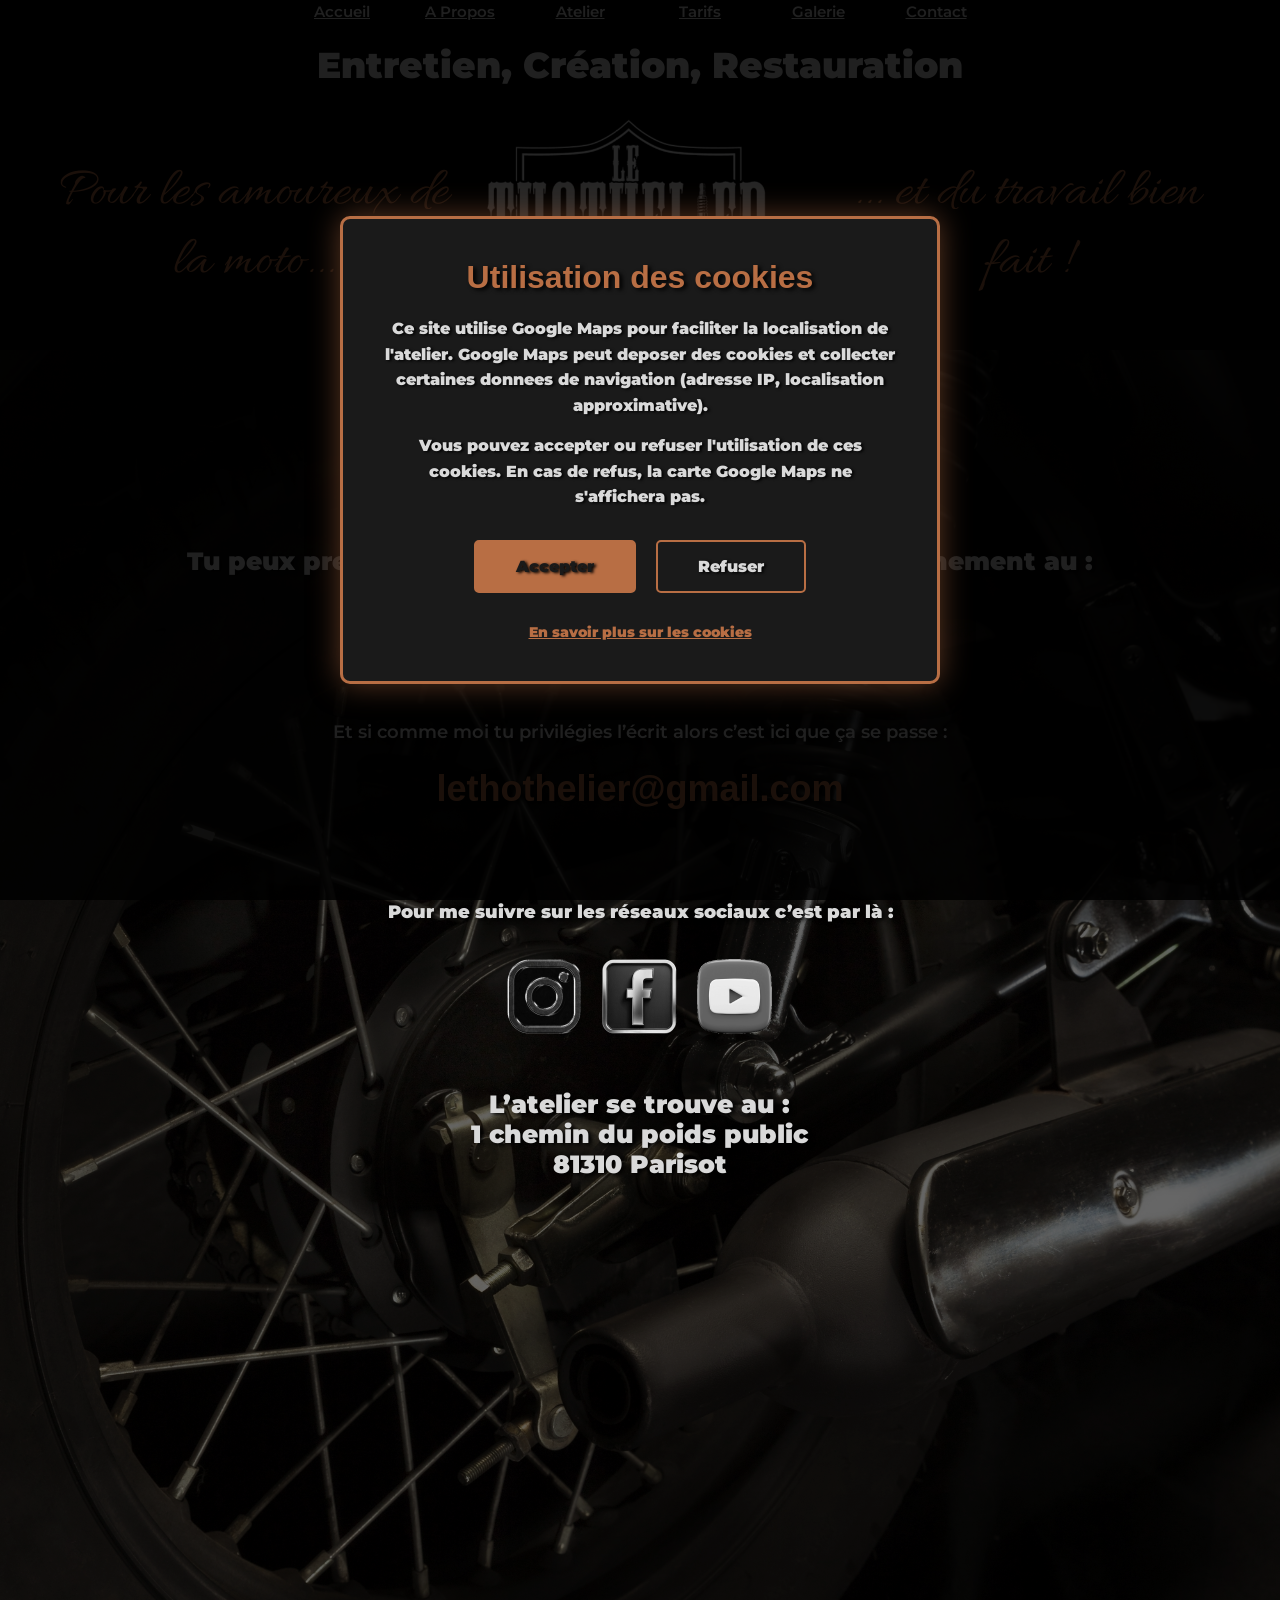
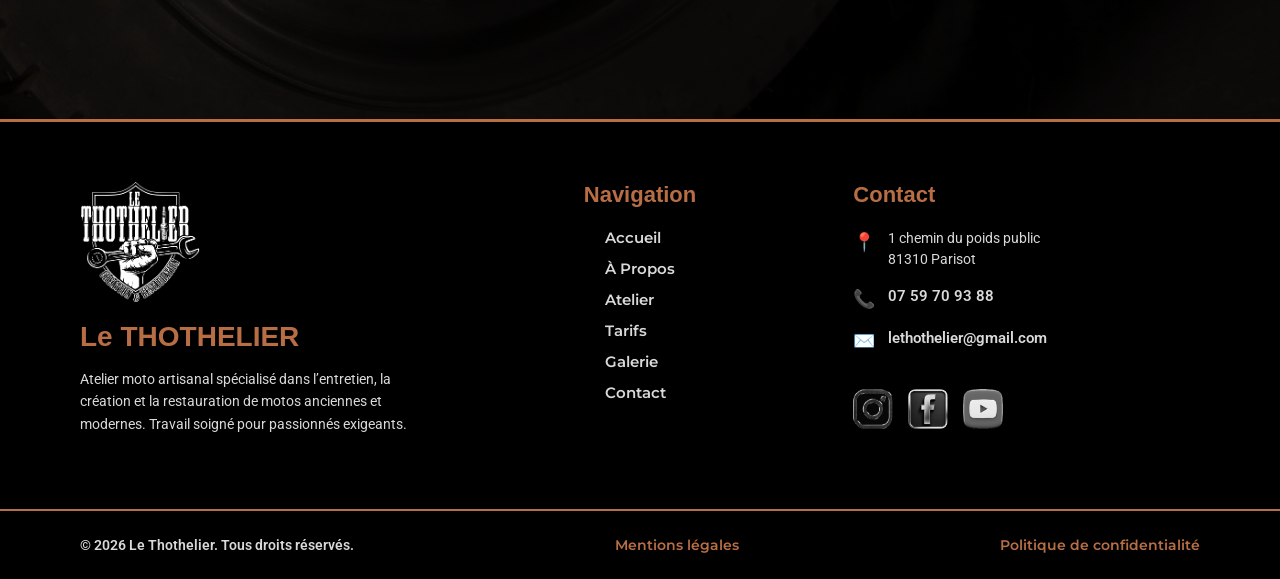
==== contact.html @ d5c67aa0 "Add files via upload" ====
<!DOCTYPE html>
<html lang="fr">
<head>
  <meta charset="UTF-8">
  <meta name="viewport" content="width=device-width, initial-scale=1.0">
  <meta name="generator" content="Silex v3.6.1">
  <link rel="stylesheet" href="/css/contact-b16f88af5acb82129dc2ed93833a74ad15324ad5706f11f8e3b1f666a3393e51.css" />
  
  <link rel="icon" href="/assets/favicon.png" />
  
  
  <!-- Google Fonts -->
  <link href="https://fonts.googleapis.com" rel="preconnect">
  <link href="https://fonts.googleapis.com/css2" rel="preconnect" crossorigin>
  <link href="https://fonts.googleapis.com/css2?family=Montserrat&display=swap" rel="stylesheet">
  <link href="https://fonts.googleapis.com/css2?family=Roboto&display=swap" rel="stylesheet">
  <link href="https://fonts.googleapis.com/css2?family=Oswald&display=swap" rel="stylesheet">
  <link href="https://fonts.googleapis.com/css2?family=Aguafina+Script&display=swap" rel="stylesheet">
  <link href="https://fonts.googleapis.com/css2?family=Alex+Brush&display=swap" rel="stylesheet">
  <link href="https://fonts.googleapis.com/css2?family=Allison&display=swap" rel="stylesheet">
  <link href="https://fonts.googleapis.com/css2?family=Allura&display=swap" rel="stylesheet">
  <link href="https://fonts.googleapis.com/css2?family=Amatic+SC&display=swap" rel="stylesheet">
  <link href="https://fonts.googleapis.com/css2?family=Amita&display=swap" rel="stylesheet">
  
  <!-- Force l'affichage du popup cookies -->
  <style>
    #gdpr-modal-overlay {
      display: flex !important;
      visibility: visible !important;
      opacity: 1 !important;
    }
    #gdpr-backdrop {
      display: block !important;
      visibility: visible !important;
    }
    #privacy-notice-content {
      display: block !important;
      visibility: visible !important;
      opacity: 1 !important;
    }
  

  
    /* Fix CUIVRE3.jpg - chemin absolu + fallback couleur */
    #i43eo, #illao, #igko6l, #ibjg49-2,
    #i43eo-2, #i43eo-2-2, #i43eo-2-2-2 {
      background-image: url("/assets/CUIVRE3.jpg") !important;
      background-color: rgba(185,119,71,0.5) !important;
      background-repeat: no-repeat !important;
      background-size: cover !important;
      background-position: right bottom !important;
    }
  </style>

  <style>
    @media (min-width: 1024px) {
      #AccueilAncre-2  { height: 350px !important; }
      #itftjt-4        { width: 350px !important; top: 100px !important; padding: 20px !important; }
      #irlhn-4-2       { height: 80px !important; font-size: 36px !important; top: 25px !important; }
      #i7u332-2        { height: 245px !important; font-size: 55px !important; top: 105px !important; max-height: 245px !important; }
      #illjha-2        { height: 245px !important; font-size: 55px !important; top: 105px !important; max-height: 245px !important; }
      #iyaou8-2        { top: 105px !important; max-height: 245px !important; }
      #Accueil-2       { margin-top: 350px !important; }
    }
  </style>

  <!-- SEO -->
  <title>Contact - Le Thothelier, atelier moto &agrave; Parisot (81)</title>
  <meta name="description" content="Contactez Le Thothelier &agrave; Parisot (81310). Prise de rendez-vous par t&eacute;l&eacute;phone ou email. 07 59 70 93 88 - lethothelier@gmail.com." />
  <link rel="canonical" href="https://www.le-thothelier.com/contact.html" />
  <meta property="og:type" content="website" />
  <meta property="og:url" content="https://www.le-thothelier.com/contact.html" />
  <meta property="og:title" content="Contact - Le Thothelier, atelier moto &agrave; Parisot" />
  <meta property="og:description" content="Prenez rendez-vous avec Le Thothelier &agrave; Parisot (81). T&eacute;l : 07 59 70 93 88." />
  <meta property="og:image" content="https://www.le-thothelier.com/assets/thothelier-logo-blc-sur-n.png" />
  <meta property="og:locale" content="fr_FR" />
  <meta name="robots" content="index, follow" />
  <!-- Fin SEO -->
  <!-- Google Tag Manager -->
  <script>(function(w,d,s,l,i){w[l]=w[l]||[];w[l].push({'gtm.start':
  new Date().getTime(),event:'gtm.js'});var f=d.getElementsByTagName(s)[0],
  j=d.createElement(s),dl=l!='dataLayer'?'&l='+l:'';j.async=true;j.src=
  'https://www.googletagmanager.com/gtm.js?id='+i+dl;f.parentNode.insertBefore(j,f);
  })(window,document,'script','dataLayer','GTM-MC6RLHD6');</script>
  <!-- End Google Tag Manager -->
</head>

<body id="Contact">
  <!-- Google Tag Manager (noscript) -->
  <noscript><iframe src="https://www.googletagmanager.com/ns.html?id=GTM-MC6RLHD6"
  height="0" width="0" style="display:none;visibility:hidden"></iframe></noscript>
  <!-- End Google Tag Manager (noscript) -->
  <h1 style="position:absolute;width:1px;height:1px;overflow:hidden;clip:rect(0,0,0,0);white-space:nowrap">Contactez Le Thothelier</h1>
  
  <!-- HEADER FIXE -->
  <div id="AccueilAncre-2">
    
    <!-- Menu navigation -->
    <div id="ibgh0y-4">
      <a href="/index.html" id="iqcihh-5">Accueil</a>
      <a href="/index.html?anchor=AProposAncre" id="iqcihh-2-5">A Propos</a>
      <a href="/index.html?anchor=AtelierAncre" id="iqcihh-2-2-2">Atelier</a>
      <a href="/index.html?anchor=TarifsAncre" id="iqcihh-2-2-2-2-5">Tarifs</a>
      <a href="/galerie.html" id="iqcihh-2-2-2-2-2-2-4">Galerie</a>
      <a href="/contact.html" id="iqcihh-2-2-2-2-2-5">Contact</a>
    </div>
    
    <!-- Slogan -->
    <div id="irlhn-4-2">Entretien, Cr&eacute;ation, Restauration</div>
    
    <!-- Boutons intro -->
    <button type="button" id="i7u332-2">Pour les amoureux de la moto...</button>
    <button type="button" id="iyaou8-2">Send</button>
    <button type="button" id="illjha-2">... et du travail bien fait !</button>
    
    <!-- Logo -->
    <img id="itftjt-4" src="/assets/THOTHELIER-LOGO-BLC-SUR-N.png" alt="Logo THOTHELIER"/>
    
  </div>
  
  <!-- SECTION CONTACT -->
  <div id="Accueil-2">
    
    <div id="ip0muw-2"></div>
    
    <!-- Titre -->
    <div id="ifk6gu-2">
      <div id="i43eo-2">Contact</div>
    </div>
    
    <!-- Contenu contact -->
    <div id="i3ow5j-2">
      
      <!-- T&#65533;l&#65533;phone -->
      <div id="igrqoh-3-2">
        <br id="it3xix"/>
        Tu peux prendre RDV ou appeler pour avoir un renseignement au :
      </div>
      <div id="izpck3-2">07 59 70 93 88</div>
      
      <!-- Email -->
      <div id="ilg7b-2">
        Et si comme moi tu privil&eacute;gies l&rsquo;&eacute;crit alors c&rsquo;est ici que &ccedil;a se passe :
      </div>
      <a href="mailto:lethothelier@gmail.com" id="iic6n1-2">lethothelier@gmail.com</a>
      
      <!-- R&#65533;seaux sociaux -->
      <div id="i3ipk-2">
        <br id="iusauo"/>
        Pour me suivre sur les r&eacute;seaux sociaux c&rsquo;est par l&agrave; :
        <br id="ib9xa6-2"/>
        <br id="iccjvf-2"/>
      </div>
      
      <div id="idtek9-3">
        <div id="ii8af3">
          <!-- Instagram - Ouvre dans un nouvel onglet -->
          <a href="https://www.instagram.com/le_th0thelier/?hl=fr" id="iviusm" target="_blank" rel="noopener noreferrer">
            <img alt="Instagram" id="ily3vl" src="/assets/logo instagram.png"/>
          </a>
          
          <!-- Facebook - Ouvre dans un nouvel onglet -->
          <a href="https://www.facebook.com/profile.php?id=100091931688719" id="iviusm-2" target="_blank" rel="noopener noreferrer">
            <img alt="Facebook" id="ily3vl-2" src="/assets/logo facebook.png"/>
          </a>
          
          <!-- YouTube - Ouvre dans un nouvel onglet -->
          <a href="https://www.youtube.com/@Le_Thothelier" id="i952fi" target="_blank" rel="noopener noreferrer">
            <img alt="Youtube" id="issqzh" src="/assets/logo youtube.png"/>
          </a>
        </div>
      </div>
      
      <!-- Adresse -->
      <div id="ih6efp">
        <div id="ikhbwf">
          <br id="iakegv"/>
          L&rsquo;atelier se trouve au :
          <br id="i4xiia"/>
          1 chemin du poids public
          <br id="ij8tca"/>
          81310 Parisot
          <br id="iashep"/>
          <br id="ieap5v"/>
        </div>
      </div>
      
      <!-- Google Maps -->
      <iframe
        id="i9mttc"
        src="https://www.google.com/maps/embed?pb=!1m16!1m12!1m3!1d2728.328986136902!2d1.828703349818007!3d43.79841607601497!2m3!1f0!2f0!3f0!3m2!1i1024!2i768!4f13.1!2m1!1sle%20thothelier!5e1!3m2!1sfr!2sfr!4v1772101941806!5m2!1sfr!2sfr"
        style="border:0;" allowfullscreen="" loading="lazy" referrerpolicy="no-referrer-when-downgrade">
      </iframe>
      
    </div>
  </div>
  
  <!-- FOOTER -->

<!-- ========================================
     FOOTER COMPLET
     ======================================== -->

<footer id="main-footer">
  
  <!-- BANDEAU SUP&Eacute;RIEUR - 3 colonnes -->
  <div id="footer-top">
    
    <!-- COLONNE GAUCHE - Logo + Description -->
    <div class="footer-column" id="footer-left">
      <img src="/assets/THOTHELIER-LOGO-BLC-SUR-N.png" alt="Logo Le Thothelier" class="footer-logo"/>
      <h3 class="footer-brand">Le THOTHELIER</h3>
      <p class="footer-description">
        Atelier moto artisanal sp&eacute;cialis&eacute; dans l&rsquo;entretien, la cr&eacute;ation et la restauration de motos anciennes et modernes. Travail soign&eacute; pour passionn&eacute;s exigeants.
      </p>
    </div>
    
    <!-- COLONNE CENTRE - Navigation -->
    <div class="footer-column" id="footer-center">
      <h4 class="footer-title">Navigation</h4>
      <nav class="footer-nav">
        <a href="/index.html" class="footer-link">Accueil</a>
        <a href="/index.html?anchor=AProposAncre" class="footer-link">&Agrave; Propos</a>
        <a href="/index.html?anchor=AtelierAncre" class="footer-link">Atelier</a>
        <a href="/index.html?anchor=TarifsAncre" class="footer-link">Tarifs</a>
        <a href="/galerie.html" class="footer-link">Galerie</a>
        <a href="/contact.html" class="footer-link">Contact</a>
      </nav>
    </div>
    
    <!-- COLONNE DROITE - Contact -->
    <div class="footer-column" id="footer-right">
      <h4 class="footer-title">Contact</h4>
      <div class="footer-contact">
        <p class="footer-contact-item">
          <span class="contact-icon">&#128205;</span>
          <span>1 chemin du poids public<br/>81310 Parisot</span>
        </p>
        <p class="footer-contact-item">
          <span class="contact-icon">&#128222;</span>
          <a href="tel:+33759709388" class="footer-link">07 59 70 93 88</a>
        </p>
        <p class="footer-contact-item">
          <span class="contact-icon">&#9993;&#65039;</span>
          <a href="mailto:lethothelier@gmail.com" class="footer-link">lethothelier@gmail.com</a>
        </p>
        
        <!-- R&eacute;seaux sociaux -->
        <div class="footer-social">
          <a href="https://www.instagram.com/le_th0thelier/?hl=fr" target="_blank" rel="noopener noreferrer" class="social-link" aria-label="Instagram">
            <img src="/assets/logo instagram.png" alt="Instagram" class="social-icon"/>
          </a>
          <a href="https://www.facebook.com/profile.php?id=100091931688719" target="_blank" rel="noopener noreferrer" class="social-link" aria-label="Facebook">
            <img src="/assets/logo facebook.png" alt="Facebook" class="social-icon"/>
          </a>
          <a href="https://www.youtube.com/@Le_Thothelier" target="_blank" rel="noopener noreferrer" class="social-link" aria-label="YouTube">
            <img src="/assets/logo youtube.png" alt="YouTube" class="social-icon"/>
          </a>
        </div>
      </div>
    </div>
    
  </div>
  
  <!-- BANDEAU INF&Eacute;RIEUR - Copyright + L&eacute;gal -->
  <div id="footer-bottom">
    <div class="footer-bottom-content">
      
      <!-- Gauche - Copyright -->
      <p class="footer-copyright">
        &copy; 2026 Le Thothelier. Tous droits r&eacute;serv&eacute;s.
      </p>
      
      <!-- Centre - Mentions l&eacute;gales -->
      <a href="/mentions-lgales.html" class="footer-legal-link">Mentions l&eacute;gales</a>
      
      <!-- Droite - Politique de confidentialit&eacute; -->
      <a href="/mentions-lgales.html#ic56wi" class="footer-legal-link">Politique de confidentialit&eacute;</a>
      
    </div>
  </div>
  
</footer>

<script src="/js/RGPD_popup.js"></script>
</body>
</html>
---- css/contact-b16f88af5acb82129dc2ed93833a74ad15324ad5706f11f8e3b1f666a3393e51.css ----
/* ========================================
   BASE STYLES
   ======================================== */

* { 
  box-sizing: border-box; 
}

body {
  margin: 0;
  background-color: #000000;
}

h1, h2, h3 {
  font-family: Montserrat, sans-serif;
}

p, li, span {
  font-family: Roboto, sans-serif;
}

/* ========================================
   MENU NAVIGATION
   ======================================== */

#iqcihh-5,
#iqcihh-2-5,
#iqcihh-2-2-2,
#iqcihh-2-2-2-2-5,
#iqcihh-2-2-2-2-2-2-4,
#iqcihh-2-2-2-2-2-5 {
  align-content: center;
  color: #d9d9d9;
  display: block;
  font-family: "Montserrat", sans-serif;
  font-size: 15px;
  font-weight: 600;
  height: 23px;
  justify-content: center;
  line-height: 22px;
  text-align: center;
}

#iqcihh-5 { width: 116px; }
#iqcihh-2-5 { width: 120px; }
#iqcihh-2-2-2 { width: 120px; }
#iqcihh-2-2-2-2-5 { width: 120px; }
#iqcihh-2-2-2-2-2-2-4 { width: 116px; margin: 0; }
#iqcihh-2-2-2-2-2-5 { width: 120px; }

/* ========================================
   HEADER FIXE
   ======================================== */

#AccueilAncre-2 {
  align-content: center;
  background-color: #000000;
  display: flex;
  height: 350px;
  justify-content: center;
  position: fixed;
  top: 0;
  width: 100%;
  z-index: 9000;
}

#ibgh0y-4 {
  align-content: center;
  align-items: center;
  background-color: #000000;
  display: flex;
  flex-direction: row;
  flex-wrap: nowrap;
  justify-content: center;
  max-height: 25px;
  position: fixed;
  width: 100%;
}

#irlhn-4-2 {
  align-content: center;
  background-color: #000000;
  color: #d9d9d9;
  font-family: "Montserrat", sans-serif;
  font-size: 36px;
  font-weight: 900;
  height: 80px;
  justify-content: center;
  opacity: 1;
  position: fixed;
  text-align: center;
  top: 25px;
  width: 100%;
  z-index: 9221;
}

#itftjt-4 {
  align-content: center;
  align-items: flex-start;
  color: black;
  flex-wrap: wrap;
  justify-content: center;
  padding: 20px;
  position: absolute;
  top: 100px;
  width: 350px;
  z-index: 10000;
}

/* ========================================
   BOUTONS INTRO HEADER
   ======================================== */

#i7u332-2,
#illjha-2 {
  background-color: #000000;
  border: 1px solid #000000;
  color: #b86e44;
  font-family: "Allura", handwriting;
  font-size: 55px;
  font-weight: 100;
  max-height: 245px;
  outline: #000000;
  position: relative;
  top: 105px;
  width: 33%;
}

#iyaou8-2 {
  background-color: #000000;
  border: 1px solid #000000;
  height: 425px;
  max-height: 245px;
  position: relative;
  top: 105px;
  width: 350px;
}

/* ========================================
   SECTION CONTACT
   ======================================== */

#Accueil-2 {
  background-attachment: scroll;
  background-color: #000000;
  background-image: url("../assets/roues-d-une-moto-de-style-cafe-racer.jpg");
  background-position: center center;
  background-repeat: repeat;
  background-size: cover;
  border-radius: 0;
  color: #d9d9d9;
  margin: 350px 0 0 0;
  max-width: 100%;
  position: static;
  scroll-padding: 250px;
  width: 100%;
  z-index: 1;
}

#ip0muw-2 {
  background-color: rgba(0,0,0,0.6);
  min-height: 116px;
}

#i43eo-2 {
  background-attachment: scroll;
  background-color: rgba(185,119,71,0.25);
  background-image: url("../assets/CUIVRE3.jpg");
  background-position: right bottom;
  background-repeat: no-repeat;
  background-size: cover;
  border-radius: 40px 0 40px 0;
  color: #d9d9d9;
  font-family: "Montserrat", sans-serif;
  font-size: 36px;
  font-weight: 900;
  height: 50px;
  text-align: center;
  text-shadow: unset;
  width: 225px;
}

#ifk6gu-2 {
  background-color: rgba(0,0,0,0.6);
  display: flex;
  height: 50px;
  justify-content: center;
  min-height: 40px;
}

#i3ow5j-2 {
  align-content: center;
  align-items: center;
  background-color: rgba(0,0,0,0.6);
  display: flex;
  flex-direction: row;
  flex-wrap: wrap;
  justify-content: center;
}

/* ========================================
   TEXTES ET CONTENU
   ======================================== */

#igrqoh-3-2 {
  color: #d9d9d9;
  font-family: "Montserrat", sans-serif;
  font-size: 25px;
  font-weight: 900;
  height: 80px;
  margin: 0;
  text-align: center;
  text-shadow: 3px 2px 4px black;
  width: 100%;
}

#izpck3-2 {
  color: #b86e44;
  font-family: Verdana, Geneva, sans-serif;
  font-size: 36px;
  font-weight: 900;
  height: 100px;
  padding: 10px;
  text-align: center;
  text-shadow: 3px 2px 4px black;
  width: 100%;
}

#ilg7b-2 {
  color: #d9d9d9;
  font-family: "Montserrat", sans-serif;
  font-size: 18px;
  font-weight: 600;
  padding: 25px;
  text-align: center;
  text-shadow: 3px 2px 4px black;
  width: 100%;
}

#iic6n1-2 {
  color: #b86e44;
  font-family: Verdana, Geneva, sans-serif;
  font-size: 36px;
  font-weight: 700;
  height: 107px;
  position: relative;
  text-align: center;
  text-shadow: 3px 2px 4px black;
  width: 100%;
}

#i3ipk-2 {
  color: #d9d9d9;
  font-family: "Montserrat", sans-serif;
  font-size: 18px;
  font-weight: 900;
  letter-spacing: 0;
  line-height: 100%;
  padding: 10px;
  text-align: center;
  text-shadow: 3px 2px 4px black;
  width: 100%;
  word-wrap: break-word;
}

/* ========================================
   R&#65533;SEAUX SOCIAUX ET CARTE
   ======================================== */

#idtek9-3 {
  align-items: center;
  display: flex;
  flex-wrap: nowrap;
  justify-content: center;
  position: static;
  width: 100%;
}

#ii8af3 {
  align-content: flex-start;
  align-items: center;
  align-self: auto;
  display: flex;
  flex-wrap: wrap;
  height: 100px;
  justify-content: center;
  width: 51%;
}

#ily3vl,
#ily3vl-2 {
  color: black;
  margin: 10px;
  width: 75px;
}

#issqzh {
  margin: 10px;
  width: 75px;
}

#iviusm,
#i952fi,
#iviusm-2 {
  min-height: 100px;
}

#ih6efp {
  min-height: 100px;
  width: 51%;
}

#ikhbwf {
  font-family: "Montserrat", sans-serif;
  font-size: 25px;
  font-weight: 900;
  padding: 10px;
  text-align: center;
  text-shadow: 3px 2px 4px black;
  width: 100%;
}

#i9mttc {
  height: 500px;
  width: 51%;
}

#igem2l {
  min-height: 100px;
  width: 100%;
}

/* ========================================
   FOOTER
   ======================================== */

#iuza2m {
  display: flex;
  justify-content: center;
  margin-top: 100px;
  min-height: 25px;
  position: static;
}

#itekp4 {
  color: #d9d9d9;
  font-family: "Montserrat", sans-serif;
  font-size: 15px;
  font-weight: 900;
  padding: 10px;
  text-align: center;
  text-decoration: underline;
  text-shadow: 3px 2px 4px black;
}

/* Email link color */
#iic6n1-2 {
  color: #b86e44 !important;
  font-family: Verdana, Geneva, sans-serif;
  font-size: 36px;
  font-weight: 900;
  text-decoration: none;
  text-shadow: 3px 2px 4px black;
}

#iuaf8i {
  color: #d9d9d9;
  font-family: "Montserrat", sans-serif;
  font-size: 15px;
  font-weight: 900;
  padding: 10px;
  text-align: center;
  text-shadow: 3px 2px 4px black;
}

/* ========================================
   RESPONSIVE - TABLETTE (max-width: 992px)
   ======================================== */

@media (max-width: 992px) {
  #itftjt-4 { width: 220px; }
  #AccueilAncre-2 { background-color: #000000; }
  
  #Contact {
    display: flex;
    flex-wrap: wrap;
    position: relative;
    visibility: visible;
  }
  
  #iyaou8-2 { width: 200px; }
  #ii8af3 { width: 80%; }
  #iuza2m { width: 100%; }
}

/* ========================================
   RESPONSIVE - TABLETTE (max-width: 768px)
   ======================================== */

@media (max-width: 768px) {
  /* Header */
  #AccueilAncre-2 {
    background-color: #000000;
    height: 145px;
  }
  
  #itftjt-4 {
    padding: 0;
    top: 65px;
    width: 146px;
  }
  
  #irlhn-4-2 {
    font-size: 20px;
    height: 40px;
  }
  
  /* Boutons */
  #i7u332-2,
  #illjha-2 {
    font-size: 30px;
    height: 80px;
    top: 65px;
    width: 200px;
  }
  
  #iyaou8-2 {
    height: 80px;
    top: 65px;
    width: 155px;
  }
  
  /* Contenu */
  #Accueil-2 { margin: 145px 0 0 0; }
  #ip0muw-2 { min-height: 70px; }
  #ilg7b-2 { height: 100px; width: 80%; }
  #i3ipk-2 { height: 100px; width: 80%; }
  #igrqoh-3-2 { height: 100px; }
  
  /* R&#65533;seaux sociaux et carte */
  #idtek9-3 { width: 100%; }
  #ii8af3 { width: 80%; }
  #ikhbwf { width: 100%; }
  #ih6efp { width: 80%; }
  #i9mttc { width: 80%; }
}

/* ========================================
   RESPONSIVE - MOBILE (max-width: 480px)
   ======================================== */

@media (max-width: 480px) {
  /* Header */
  #AccueilAncre-2 {
    background-color: #000000;
    flex-wrap: wrap;
    height: 250px;
    position: fixed;
  }
  
  #ibgh0y-4 {
    align-self: center;
    flex-wrap: wrap;
    max-height: 50px;
    min-height: 50px;
    position: static;
  }
  
  #irlhn-4-2 {
    height: 50px;
    margin: 0;
    position: static;
  }
  
  #itftjt-4 {
    position: fixed;
    top: 133px;
    width: 81px;
    z-index: 10000;
  }
  
  /* Menu */
  #iqcihh-5,
  #iqcihh-2-5,
  #iqcihh-2-2-2,
  #iqcihh-2-2-2-2-5,
  #iqcihh-2-2-2-2-2-2-4,
  #iqcihh-2-2-2-2-2-5 {
    height: 25px;
    width: 80px;
  }
  
  /* Boutons */
  #i7u332-2,
  #illjha-2 {
    height: 150px;
    top: 0;
    width: 33%;
  }
  
  #iyaou8-2 {
    max-height: 150px;
    top: 0;
    width: 33%;
  }
  
  /* Titre */
  #i43eo-2 { height: 50px; }
  
  /* Contenu */
  #Accueil-2 {
    background-attachment: scroll;
    background-image: url("../assets/roues-d-une-moto-de-style-cafe-racer.jpg");
    background-position: center center;
    background-repeat: repeat;
    background-size: contain;
    display: flex;
    flex-wrap: wrap;
    margin: 0;
    position: relative;
    top: 250px;
  }
  
  #Contact {
    position: relative;
    width: 100%;
  }
  
  #ip0muw-2 { width: 100%; }
  #ilg7b-2 { height: 100px; width: 100%; }
  #i3ipk-2 { height: 100px; width: 100%; }
  #igrqoh-3-2 { height: 150px; width: 90%; }
  #iic6n1-2 { font-size: 22px; height: 80px; }
  #ifk6gu-2 { align-content: center; width: 100%; }
  
  /* R&#65533;seaux sociaux */
  #ii8af3 { width: 100%; }
  
  /* Footer */
  #iuza2m {
    position: relative;
    top: 240px;
  }
}

/* ========================================
   RESPONSIVE - MOBILE PAYSAGE (Landscape)
   ======================================== */

@media (max-width: 915px) and (orientation: landscape) {
  /* Header ultra-compact en mode paysage */
  #AccueilAncre-2 {
    height: 100px !important;
  }
  
  /* Slogan compact */
  #irlhn-4-2 {
    font-size: 14px;
    height: 20px;
    top: 20px;
  }
  
  /* Logo r&#65533;duit (sous le titre) */
  #itftjt-4 {
    top: 45px;
    width: 60px;
    padding: 5px;
  }
  
  /* Slogans sur une seule ligne */
  #i7u332-2,
  #illjha-2 {
    font-size: 16px;
    max-height: 60px;
    top: 40px;
    height: 60px;
    white-space: nowrap;
  }
  
  #iyaou8-2 {
    max-height: 60px;
    top: 40px;
    width: 150px;
    height: 60px;
  }
  
  /* Menu compact */
  #ibgh0y-4 {
    min-height: 20px;
  }
  
  #iqcihh-5,
  #iqcihh-2-5,
  #iqcihh-2-2-2,
  #iqcihh-2-2-2-2-5,
  #iqcihh-2-2-2-2-2-2-4,
  #iqcihh-2-2-2-2-2-5 {
    font-size: 11px;
    height: 20px;
    width: 70px;
  }
  
  /* Ajustement des sections */
  #Accueil-2 {
    margin: 0;
    top: 100px;
  }
  
  /* Footer */
  #iuza2m {
    top: 100px;
  }
}
/* ========================================
   PROFILS DESKTOP PAR HAUTEUR
   ======================================== */

/* PROFIL 2 : Entre 900px et 1023px */
@media (min-height: 900px) and (max-height: 1023px) and (min-width: 1024px) {
  #AccueilAncre-2 { height: 175px !important; }
  #irlhn-4-2 { font-size: 18px !important; height: 40px !important; top: 23px !important; }
  #itftjt-4 { width: 175px !important; top: 50px !important; padding: 10px !important; }
  #i7u332-2, #illjha-2 { font-size: 27px !important; max-height: 122px !important; top: 52px !important; }
  #iyaou8-2 { top: 52px !important; max-height: 122px !important; }
  #Accueil-2 { margin: 175px 0 0 0 !important; }
}

/* PROFIL 3 : Entre 768px et 899px */
@media (min-height: 768px) and (max-height: 899px) and (min-width: 1024px) {
  #AccueilAncre-2 { height: 120px !important; }
  #irlhn-4-2 { font-size: 14px !important; height: 28px !important; top: 20px !important; }
  #itftjt-4 { width: 120px !important; top: 35px !important; padding: 7px !important; }
  #i7u332-2, #illjha-2 { font-size: 20px !important; max-height: 85px !important; top: 35px !important; }
  #iyaou8-2 { top: 35px !important; max-height: 85px !important; }
  #Accueil-2 { margin: 120px 0 0 0 !important; }
}
/* ========================================
   FOOTER STYLES - � ajouter � la fin de chaque CSS
   ======================================== */

/* FOOTER PRINCIPAL */
#main-footer {
  background-color: #000000;
  color: #d9d9d9;
  font-family: "Montserrat", sans-serif;
  width: 100%;
  position: relative;
  z-index: 10;
}

/* BANDEAU SUP�RIEUR - 3 colonnes */
#footer-top {
  display: flex;
  justify-content: space-between;
  gap: 40px;
  padding: 60px 80px;
  background-color: rgba(0,0,0,0.95);
  border-top: 3px solid #b86e44;
}

/* COLONNES */
.footer-column {
  flex: 1;
  min-width: 250px;
}

/* COLONNE GAUCHE - Logo */
#footer-left {
  max-width: 350px;
}

.footer-logo {
  width: 120px;
  margin-bottom: 15px;
  filter: brightness(1.1);
}

.footer-brand {
  font-family: Verdana, Geneva, sans-serif;
  font-size: 28px;
  font-weight: 900;
  color: #b86e44;
  margin: 0 0 15px 0;
  text-shadow: 3px 2px 4px black;
}

.footer-description {
  font-size: 14px;
  line-height: 1.6;
  color: #d9d9d9;
  text-shadow: 2px 1px 3px black;
}

/* COLONNE CENTRE - Navigation */
#footer-center {
  display: flex;
  flex-direction: column;
  align-items: center;
}

.footer-title {
  font-family: Verdana, Geneva, sans-serif;
  font-size: 22px;
  font-weight: 900;
  color: #b86e44;
  margin: 0 0 20px 0;
  text-shadow: 3px 2px 4px black;
}

.footer-nav {
  display: flex;
  flex-direction: column;
  gap: 12px;
}

.footer-link {
  color: #d9d9d9;
  text-decoration: none;
  font-size: 15px;
  font-weight: 600;
  transition: color 0.3s ease, transform 0.2s ease;
  text-shadow: 2px 1px 3px black;
}

.footer-link:hover {
  color: #b86e44;
  transform: translateX(5px);
}

/* COLONNE DROITE - Contact */
#footer-right {
  max-width: 350px;
}

.footer-contact {
  display: flex;
  flex-direction: column;
  gap: 15px;
}

.footer-contact-item {
  display: flex;
  align-items: flex-start;
  gap: 10px;
  font-size: 14px;
  line-height: 1.5;
  margin: 0;
  text-shadow: 2px 1px 3px black;
}

.contact-icon {
  font-size: 18px;
  min-width: 25px;
}

/* R�SEAUX SOCIAUX */
.footer-social {
  display: flex;
  gap: 15px;
  margin-top: 20px;
}

.social-link {
  display: inline-block;
  transition: transform 0.3s ease, opacity 0.3s ease;
}

.social-link:hover {
  transform: scale(1.15);
  opacity: 0.8;
}

.social-icon {
  width: 40px;
  height: 40px;
  border-radius: 8px;
}

/* BANDEAU INF�RIEUR - Copyright */
#footer-bottom {
  background-color: #000000;
  border-top: 2px solid #b86e44;
  padding: 25px 80px;
}

.footer-bottom-content {
  display: flex;
  justify-content: space-between;
  align-items: center;
  flex-wrap: wrap;
  gap: 20px;
}

.footer-copyright {
  font-size: 14px;
  color: #d9d9d9;
  margin: 0;
  font-weight: 600;
  text-shadow: 2px 1px 3px black;
}

.footer-legal-link {
  font-size: 14px;
  color: #b86e44;
  text-decoration: none;
  font-weight: 600;
  transition: color 0.3s ease;
  text-shadow: 2px 1px 3px black;
}

.footer-legal-link:hover {
  color: #d9d9d9;
  text-decoration: underline;
}

/* ========================================
   RESPONSIVE - TABLETTE (max-width: 992px)
   ======================================== */
@media (max-width: 992px) {
  #footer-top {
    flex-direction: column;
    padding: 40px 40px;
    gap: 40px;
  }
  
  .footer-column {
    max-width: 100%;
    text-align: center;
  }
  
  #footer-center {
    align-items: center;
  }
  
  .footer-nav {
    align-items: center;
  }
  
  .footer-contact-item {
    justify-content: center;
  }
  
  .footer-social {
    justify-content: center;
  }
  
  #footer-bottom {
    padding: 20px 40px;
  }
  
  .footer-bottom-content {
    flex-direction: column;
    text-align: center;
    gap: 15px;
  }
}

/* ========================================
   RESPONSIVE - MOBILE (max-width: 480px)
   ======================================== */
@media (max-width: 480px) {
  #footer-top {
    padding: 30px 20px;
    gap: 30px;
  }
  
  .footer-logo {
    width: 80px;
    margin: 0 auto 10px auto;
  }
  
  .footer-brand {
    font-size: 22px;
    text-align: center;
  }
  
  .footer-description {
    font-size: 13px;
    text-align: center;
  }
  
  .footer-title {
    font-size: 18px;
  }
  
  .footer-link {
    font-size: 14px;
  }
  
  .footer-contact-item {
    font-size: 13px;
    flex-direction: column;
    align-items: center;
    text-align: center;
  }
  
  .social-icon {
    width: 35px;
    height: 35px;
  }
  
  #footer-bottom {
    padding: 20px 15px;
  }
  
  .footer-copyright,
  .footer-legal-link {
    font-size: 12px;
  }
}
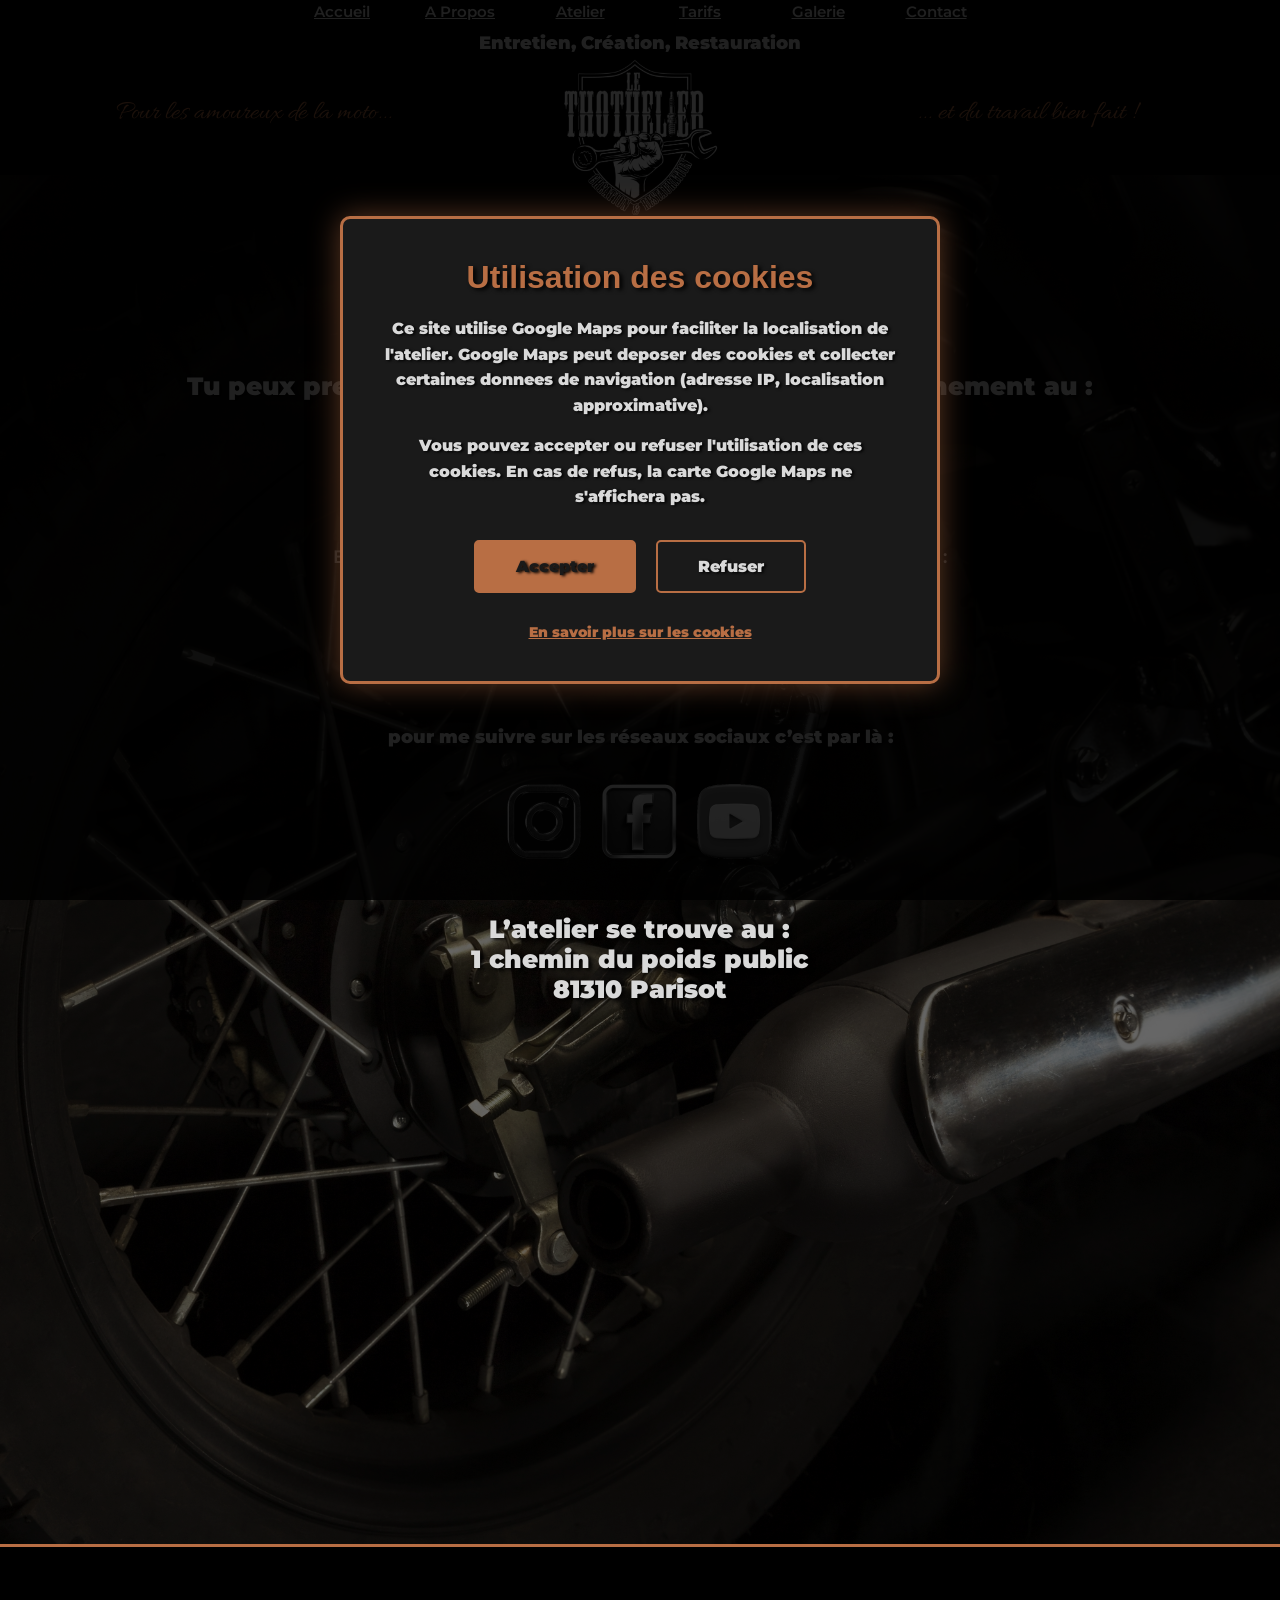
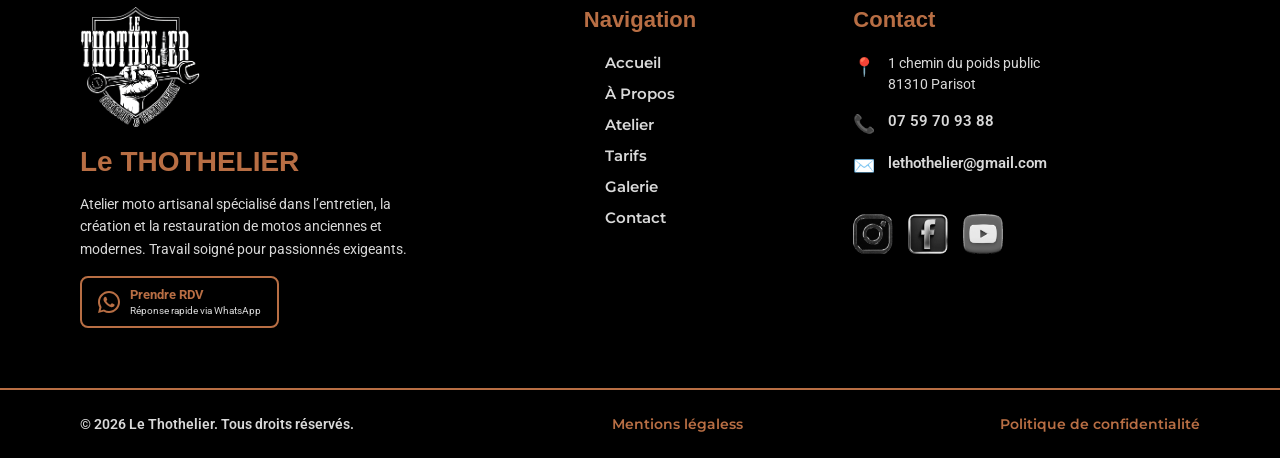
==== commit 963f2ad0: "Add files via upload" ====
--- a/contact.html
+++ b/contact.html
@@ -6,8 +6,13 @@
   <meta name="generator" content="Silex v3.6.1">
   <link rel="stylesheet" href="/css/contact-b16f88af5acb82129dc2ed93833a74ad15324ad5706f11f8e3b1f666a3393e51.css" />
   
+  <title>Le THOTHELIER &ndash; Atelier moto, personnalisation et restauration &agrave; Parisot</title>
   <link rel="icon" href="/assets/favicon.png" />
   
+  <meta name="description" property="description" content="Atelier moto Le THOTHELIER &agrave; Parisot : entretien, r&eacute;paration et restauration pour passionn&eacute;s. Service personnalis&eacute;, s&eacute;rieux et convivial."/>
+  <meta name="og:title" property="og:title" content="Le THOTHELIER &ndash; Atelier moto convivial et restauration sur mesure"/>
+  <meta name="og:description" property="og:description" content="Viens d&eacute;couvrir un atelier moto unique, pour tous passionn&eacute;s !"/>
+  <meta name="og:image" property="og:image" content="http://www.monsite.com/assets/social-thumbnail.jpg"/>
   
   <!-- Google Fonts -->
   <link href="https://fonts.googleapis.com" rel="preconnect">
@@ -51,46 +56,9 @@
       background-position: right bottom !important;
     }
   </style>
-
-  <style>
-    @media (min-width: 1024px) {
-      #AccueilAncre-2  { height: 350px !important; }
-      #itftjt-4        { width: 350px !important; top: 100px !important; padding: 20px !important; }
-      #irlhn-4-2       { height: 80px !important; font-size: 36px !important; top: 25px !important; }
-      #i7u332-2        { height: 245px !important; font-size: 55px !important; top: 105px !important; max-height: 245px !important; }
-      #illjha-2        { height: 245px !important; font-size: 55px !important; top: 105px !important; max-height: 245px !important; }
-      #iyaou8-2        { top: 105px !important; max-height: 245px !important; }
-      #Accueil-2       { margin-top: 350px !important; }
-    }
-  </style>
-
-  <!-- SEO -->
-  <title>Contact - Le Thothelier, atelier moto &agrave; Parisot (81)</title>
-  <meta name="description" content="Contactez Le Thothelier &agrave; Parisot (81310). Prise de rendez-vous par t&eacute;l&eacute;phone ou email. 07 59 70 93 88 - lethothelier@gmail.com." />
-  <link rel="canonical" href="https://www.le-thothelier.com/contact.html" />
-  <meta property="og:type" content="website" />
-  <meta property="og:url" content="https://www.le-thothelier.com/contact.html" />
-  <meta property="og:title" content="Contact - Le Thothelier, atelier moto &agrave; Parisot" />
-  <meta property="og:description" content="Prenez rendez-vous avec Le Thothelier &agrave; Parisot (81). T&eacute;l : 07 59 70 93 88." />
-  <meta property="og:image" content="https://www.le-thothelier.com/assets/thothelier-logo-blc-sur-n.png" />
-  <meta property="og:locale" content="fr_FR" />
-  <meta name="robots" content="index, follow" />
-  <!-- Fin SEO -->
-  <!-- Google Tag Manager -->
-  <script>(function(w,d,s,l,i){w[l]=w[l]||[];w[l].push({'gtm.start':
-  new Date().getTime(),event:'gtm.js'});var f=d.getElementsByTagName(s)[0],
-  j=d.createElement(s),dl=l!='dataLayer'?'&l='+l:'';j.async=true;j.src=
-  'https://www.googletagmanager.com/gtm.js?id='+i+dl;f.parentNode.insertBefore(j,f);
-  })(window,document,'script','dataLayer','GTM-MC6RLHD6');</script>
-  <!-- End Google Tag Manager -->
 </head>
 
 <body id="Contact">
-  <!-- Google Tag Manager (noscript) -->
-  <noscript><iframe src="https://www.googletagmanager.com/ns.html?id=GTM-MC6RLHD6"
-  height="0" width="0" style="display:none;visibility:hidden"></iframe></noscript>
-  <!-- End Google Tag Manager (noscript) -->
-  <h1 style="position:absolute;width:1px;height:1px;overflow:hidden;clip:rect(0,0,0,0);white-space:nowrap">Contactez Le Thothelier</h1>
   
   <!-- HEADER FIXE -->
   <div id="AccueilAncre-2">
@@ -98,9 +66,9 @@
     <!-- Menu navigation -->
     <div id="ibgh0y-4">
       <a href="/index.html" id="iqcihh-5">Accueil</a>
-      <a href="/index.html?anchor=AProposAncre" id="iqcihh-2-5">A Propos</a>
-      <a href="/index.html?anchor=AtelierAncre" id="iqcihh-2-2-2">Atelier</a>
-      <a href="/index.html?anchor=TarifsAncre" id="iqcihh-2-2-2-2-5">Tarifs</a>
+      <a href="/index.html#AProposAncre" id="iqcihh-2-5">A Propos</a>
+      <a href="/index.html#AtelierAncre" id="iqcihh-2-2-2">Atelier</a>
+      <a href="/index.html#TarifsAncre" id="iqcihh-2-2-2-2-5">Tarifs</a>
       <a href="/galerie.html" id="iqcihh-2-2-2-2-2-2-4">Galerie</a>
       <a href="/contact.html" id="iqcihh-2-2-2-2-2-5">Contact</a>
     </div>
@@ -140,14 +108,14 @@
       
       <!-- Email -->
       <div id="ilg7b-2">
-        Et si comme moi tu privil&eacute;gies l&rsquo;&eacute;crit alors c&rsquo;est ici que &ccedil;a se passe :
+        Et si comme moi tu privil&eacute;gies l&rsquo;&eacute;crit alors c&rsquo;est ici que ca se passe :
       </div>
       <a href="mailto:lethothelier@gmail.com" id="iic6n1-2">lethothelier@gmail.com</a>
       
       <!-- R&#65533;seaux sociaux -->
       <div id="i3ipk-2">
         <br id="iusauo"/>
-        Pour me suivre sur les r&eacute;seaux sociaux c&rsquo;est par l&agrave; :
+        pour me suivre sur les r&eacute;seaux sociaux c&rsquo;est par l&agrave; :
         <br id="ib9xa6-2"/>
         <br id="iccjvf-2"/>
       </div>
@@ -186,10 +154,10 @@
       </div>
       
       <!-- Google Maps -->
-      <iframe
-        id="i9mttc"
-        src="https://www.google.com/maps/embed?pb=!1m16!1m12!1m3!1d2728.328986136902!2d1.828703349818007!3d43.79841607601497!2m3!1f0!2f0!3f0!3m2!1i1024!2i768!4f13.1!2m1!1sle%20thothelier!5e1!3m2!1sfr!2sfr!4v1772101941806!5m2!1sfr!2sfr"
-        style="border:0;" allowfullscreen="" loading="lazy" referrerpolicy="no-referrer-when-downgrade">
+      <iframe 
+        frameborder="0" 
+        id="i9mttc" 
+        src="https://maps.google.com/maps?q=1+chemin+du+poids+public,+81310+Parisot,+France&z=17&t=k&output=embed">
       </iframe>
       
     </div>
@@ -213,6 +181,7 @@
       <p class="footer-description">
         Atelier moto artisanal sp&eacute;cialis&eacute; dans l&rsquo;entretien, la cr&eacute;ation et la restauration de motos anciennes et modernes. Travail soign&eacute; pour passionn&eacute;s exigeants.
       </p>
+      <div style="margin-top:16px;"><a href="https://wa.me/33759709388?text=Bonjour%2C+je+souhaite+prendre+rendez-vous+pour+ma+moto+%28Mod%C3%A8le+%3A+...+Ann%C3%A9e+%3A+...+Intervention+souhait%C3%A9e+%3A+...%29" target="_blank" rel="noopener noreferrer" style="display:inline-flex;align-items:center;gap:10px;background:#000;border:2px solid #b86e44;border-radius:8px;padding:9px 16px;text-decoration:none;color:#b86e44;font-family:'Montserrat',sans-serif;"><svg xmlns="http://www.w3.org/2000/svg" width="22" height="22" viewBox="0 0 24 24" fill="#b86e44"><path d="M17.472 14.382c-.297-.149-1.758-.867-2.03-.967-.273-.099-.471-.148-.67.15-.197.297-.767.966-.94 1.164-.173.199-.347.223-.644.075-.297-.15-1.255-.463-2.39-1.475-.883-.788-1.48-1.761-1.653-2.059-.173-.297-.018-.458.13-.606.134-.133.298-.347.446-.52.149-.174.198-.298.298-.497.099-.198.05-.371-.025-.52-.075-.149-.669-1.612-.916-2.207-.242-.579-.487-.5-.669-.51-.173-.008-.371-.01-.57-.01-.198 0-.52.074-.792.372-.272.297-1.04 1.016-1.04 2.479 0 1.462 1.065 2.875 1.213 3.074.149.198 2.096 3.2 5.077 4.487.709.306 1.262.489 1.694.625.712.227 1.36.195 1.871.118.571-.085 1.758-.719 2.006-1.413.248-.694.248-1.289.173-1.413-.074-.124-.272-.198-.57-.347z"/><path d="M12 0C5.373 0 0 5.373 0 12c0 2.123.554 4.117 1.522 5.847L.057 23.882l6.197-1.624A11.934 11.934 0 0012 24c6.627 0 12-5.373 12-12S18.627 0 12 0zm0 21.818a9.8 9.8 0 01-5.003-1.371l-.359-.213-3.722.976.993-3.63-.234-.373A9.786 9.786 0 012.182 12C2.182 6.57 6.57 2.182 12 2.182S21.818 6.57 21.818 12 17.43 21.818 12 21.818z"/></svg><span style="display:flex;flex-direction:column;line-height:1.3;"><strong style="font-size:13px;font-weight:700;">Prendre RDV</strong><span style="font-size:10px;color:#d9d9d9;">R&eacute;ponse rapide via WhatsApp</span></span></a></div>
     </div>
     
     <!-- COLONNE CENTRE - Navigation -->
@@ -220,9 +189,9 @@
       <h4 class="footer-title">Navigation</h4>
       <nav class="footer-nav">
         <a href="/index.html" class="footer-link">Accueil</a>
-        <a href="/index.html?anchor=AProposAncre" class="footer-link">&Agrave; Propos</a>
-        <a href="/index.html?anchor=AtelierAncre" class="footer-link">Atelier</a>
-        <a href="/index.html?anchor=TarifsAncre" class="footer-link">Tarifs</a>
+        <a href="/index.html#AProposAncre" class="footer-link">&Agrave; Propos</a>
+        <a href="/index.html#AtelierAncre" class="footer-link">Atelier</a>
+        <a href="/index.html#TarifsAncre" class="footer-link">Tarifs</a>
         <a href="/galerie.html" class="footer-link">Galerie</a>
         <a href="/contact.html" class="footer-link">Contact</a>
       </nav>
@@ -272,10 +241,10 @@
       </p>
       
       <!-- Centre - Mentions l&eacute;gales -->
-      <a href="/mentions-lgales.html" class="footer-legal-link">Mentions l&eacute;gales</a>
+      <a href="/mentions-legales.html" class="footer-legal-link">Mentions l&eacute;galess</a>
       
       <!-- Droite - Politique de confidentialit&eacute; -->
-      <a href="/mentions-lgales.html#ic56wi" class="footer-legal-link">Politique de confidentialit&eacute;</a>
+      <a href="/mentions-legales.html#ic56wi" class="footer-legal-link">Politique de confidentialit&eacute;</a>
       
     </div>
   </div>
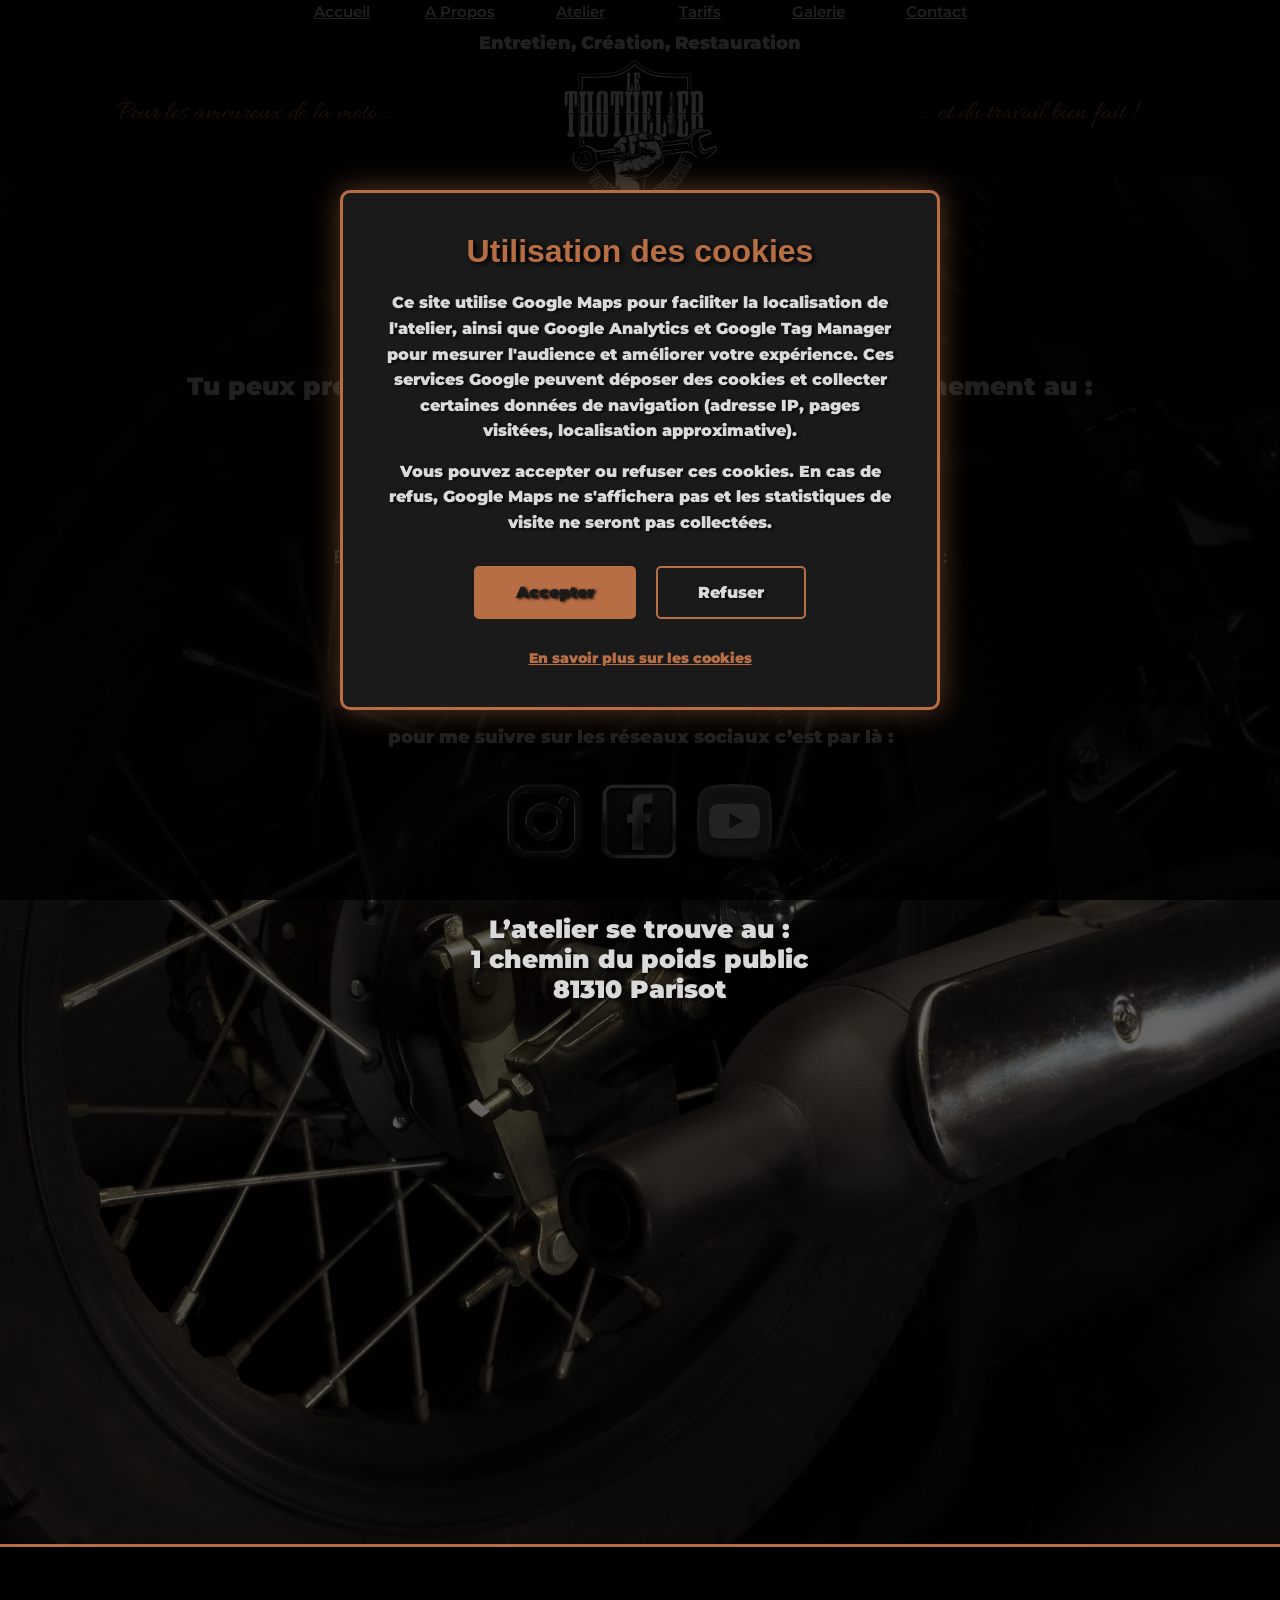
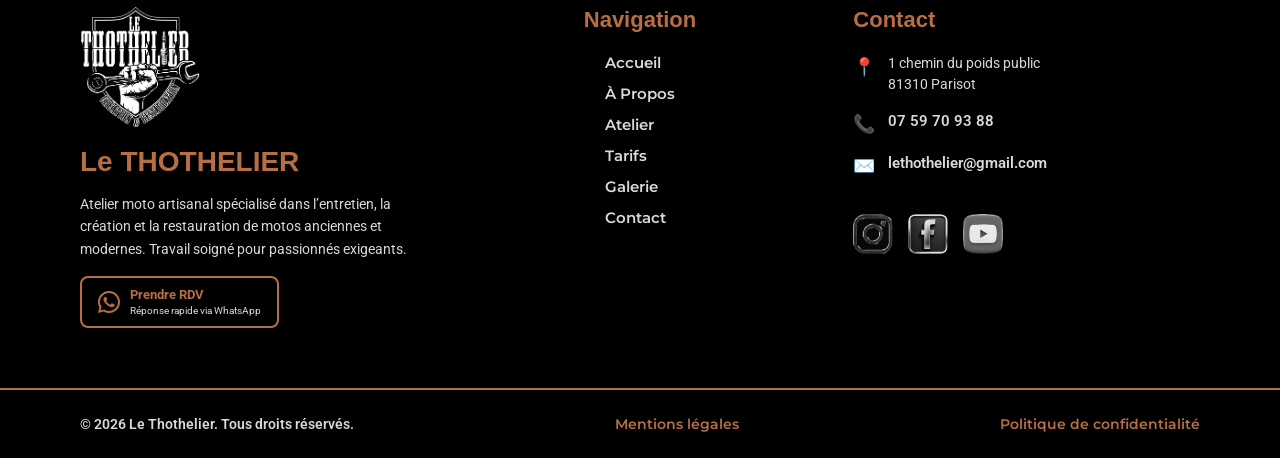
==== commit ca5177bb: "Add files via upload" ====
--- a/contact.html
+++ b/contact.html
@@ -1,256 +1,247 @@
-<!DOCTYPE html>
-<html lang="fr">
-<head>
-  <meta charset="UTF-8">
-  <meta name="viewport" content="width=device-width, initial-scale=1.0">
-  <meta name="generator" content="Silex v3.6.1">
-  <link rel="stylesheet" href="/css/contact-b16f88af5acb82129dc2ed93833a74ad15324ad5706f11f8e3b1f666a3393e51.css" />
-  
-  <title>Le THOTHELIER &ndash; Atelier moto, personnalisation et restauration &agrave; Parisot</title>
-  <link rel="icon" href="/assets/favicon.png" />
-  
-  <meta name="description" property="description" content="Atelier moto Le THOTHELIER &agrave; Parisot : entretien, r&eacute;paration et restauration pour passionn&eacute;s. Service personnalis&eacute;, s&eacute;rieux et convivial."/>
-  <meta name="og:title" property="og:title" content="Le THOTHELIER &ndash; Atelier moto convivial et restauration sur mesure"/>
-  <meta name="og:description" property="og:description" content="Viens d&eacute;couvrir un atelier moto unique, pour tous passionn&eacute;s !"/>
-  <meta name="og:image" property="og:image" content="http://www.monsite.com/assets/social-thumbnail.jpg"/>
-  
-  <!-- Google Fonts -->
-  <link href="https://fonts.googleapis.com" rel="preconnect">
-  <link href="https://fonts.googleapis.com/css2" rel="preconnect" crossorigin>
-  <link href="https://fonts.googleapis.com/css2?family=Montserrat&display=swap" rel="stylesheet">
-  <link href="https://fonts.googleapis.com/css2?family=Roboto&display=swap" rel="stylesheet">
-  <link href="https://fonts.googleapis.com/css2?family=Oswald&display=swap" rel="stylesheet">
-  <link href="https://fonts.googleapis.com/css2?family=Aguafina+Script&display=swap" rel="stylesheet">
-  <link href="https://fonts.googleapis.com/css2?family=Alex+Brush&display=swap" rel="stylesheet">
-  <link href="https://fonts.googleapis.com/css2?family=Allison&display=swap" rel="stylesheet">
-  <link href="https://fonts.googleapis.com/css2?family=Allura&display=swap" rel="stylesheet">
-  <link href="https://fonts.googleapis.com/css2?family=Amatic+SC&display=swap" rel="stylesheet">
-  <link href="https://fonts.googleapis.com/css2?family=Amita&display=swap" rel="stylesheet">
-  
-  <!-- Force l'affichage du popup cookies -->
-  <style>
-    #gdpr-modal-overlay {
-      display: flex !important;
-      visibility: visible !important;
-      opacity: 1 !important;
-    }
-    #gdpr-backdrop {
-      display: block !important;
-      visibility: visible !important;
-    }
-    #privacy-notice-content {
-      display: block !important;
-      visibility: visible !important;
-      opacity: 1 !important;
-    }
-  
-
-  
-    /* Fix CUIVRE3.jpg - chemin absolu + fallback couleur */
-    #i43eo, #illao, #igko6l, #ibjg49-2,
-    #i43eo-2, #i43eo-2-2, #i43eo-2-2-2 {
-      background-image: url("/assets/CUIVRE3.jpg") !important;
-      background-color: rgba(185,119,71,0.5) !important;
-      background-repeat: no-repeat !important;
-      background-size: cover !important;
-      background-position: right bottom !important;
-    }
-  </style>
-</head>
-
-<body id="Contact">
-  
-  <!-- HEADER FIXE -->
-  <div id="AccueilAncre-2">
-    
-    <!-- Menu navigation -->
-    <div id="ibgh0y-4">
-      <a href="/index.html" id="iqcihh-5">Accueil</a>
-      <a href="/index.html#AProposAncre" id="iqcihh-2-5">A Propos</a>
-      <a href="/index.html#AtelierAncre" id="iqcihh-2-2-2">Atelier</a>
-      <a href="/index.html#TarifsAncre" id="iqcihh-2-2-2-2-5">Tarifs</a>
-      <a href="/galerie.html" id="iqcihh-2-2-2-2-2-2-4">Galerie</a>
-      <a href="/contact.html" id="iqcihh-2-2-2-2-2-5">Contact</a>
-    </div>
-    
-    <!-- Slogan -->
-    <div id="irlhn-4-2">Entretien, Cr&eacute;ation, Restauration</div>
-    
-    <!-- Boutons intro -->
-    <button type="button" id="i7u332-2">Pour les amoureux de la moto...</button>
-    <button type="button" id="iyaou8-2">Send</button>
-    <button type="button" id="illjha-2">... et du travail bien fait !</button>
-    
-    <!-- Logo -->
-    <img id="itftjt-4" src="/assets/THOTHELIER-LOGO-BLC-SUR-N.png" alt="Logo THOTHELIER"/>
-    
-  </div>
-  
-  <!-- SECTION CONTACT -->
-  <div id="Accueil-2">
-    
-    <div id="ip0muw-2"></div>
-    
-    <!-- Titre -->
-    <div id="ifk6gu-2">
-      <div id="i43eo-2">Contact</div>
-    </div>
-    
-    <!-- Contenu contact -->
-    <div id="i3ow5j-2">
-      
-      <!-- T&#65533;l&#65533;phone -->
-      <div id="igrqoh-3-2">
-        <br id="it3xix"/>
-        Tu peux prendre RDV ou appeler pour avoir un renseignement au :
-      </div>
-      <div id="izpck3-2">07 59 70 93 88</div>
-      
-      <!-- Email -->
-      <div id="ilg7b-2">
-        Et si comme moi tu privil&eacute;gies l&rsquo;&eacute;crit alors c&rsquo;est ici que ca se passe :
-      </div>
-      <a href="mailto:lethothelier@gmail.com" id="iic6n1-2">lethothelier@gmail.com</a>
-      
-      <!-- R&#65533;seaux sociaux -->
-      <div id="i3ipk-2">
-        <br id="iusauo"/>
-        pour me suivre sur les r&eacute;seaux sociaux c&rsquo;est par l&agrave; :
-        <br id="ib9xa6-2"/>
-        <br id="iccjvf-2"/>
-      </div>
-      
-      <div id="idtek9-3">
-        <div id="ii8af3">
-          <!-- Instagram - Ouvre dans un nouvel onglet -->
-          <a href="https://www.instagram.com/le_th0thelier/?hl=fr" id="iviusm" target="_blank" rel="noopener noreferrer">
-            <img alt="Instagram" id="ily3vl" src="/assets/logo instagram.png"/>
-          </a>
-          
-          <!-- Facebook - Ouvre dans un nouvel onglet -->
-          <a href="https://www.facebook.com/profile.php?id=100091931688719" id="iviusm-2" target="_blank" rel="noopener noreferrer">
-            <img alt="Facebook" id="ily3vl-2" src="/assets/logo facebook.png"/>
-          </a>
-          
-          <!-- YouTube - Ouvre dans un nouvel onglet -->
-          <a href="https://www.youtube.com/@Le_Thothelier" id="i952fi" target="_blank" rel="noopener noreferrer">
-            <img alt="Youtube" id="issqzh" src="/assets/logo youtube.png"/>
-          </a>
-        </div>
-      </div>
-      
-      <!-- Adresse -->
-      <div id="ih6efp">
-        <div id="ikhbwf">
-          <br id="iakegv"/>
-          L&rsquo;atelier se trouve au :
-          <br id="i4xiia"/>
-          1 chemin du poids public
-          <br id="ij8tca"/>
-          81310 Parisot
-          <br id="iashep"/>
-          <br id="ieap5v"/>
-        </div>
-      </div>
-      
-      <!-- Google Maps -->
-      <iframe 
-        frameborder="0" 
-        id="i9mttc" 
-        src="https://maps.google.com/maps?q=1+chemin+du+poids+public,+81310+Parisot,+France&z=17&t=k&output=embed">
-      </iframe>
-      
-    </div>
-  </div>
-  
-  <!-- FOOTER -->
-
-<!-- ========================================
-     FOOTER COMPLET
-     ======================================== -->
-
-<footer id="main-footer">
-  
-  <!-- BANDEAU SUP&Eacute;RIEUR - 3 colonnes -->
-  <div id="footer-top">
-    
-    <!-- COLONNE GAUCHE - Logo + Description -->
-    <div class="footer-column" id="footer-left">
-      <img src="/assets/THOTHELIER-LOGO-BLC-SUR-N.png" alt="Logo Le Thothelier" class="footer-logo"/>
-      <h3 class="footer-brand">Le THOTHELIER</h3>
-      <p class="footer-description">
-        Atelier moto artisanal sp&eacute;cialis&eacute; dans l&rsquo;entretien, la cr&eacute;ation et la restauration de motos anciennes et modernes. Travail soign&eacute; pour passionn&eacute;s exigeants.
-      </p>
-      <div style="margin-top:16px;"><a href="https://wa.me/33759709388?text=Bonjour%2C+je+souhaite+prendre+rendez-vous+pour+ma+moto+%28Mod%C3%A8le+%3A+...+Ann%C3%A9e+%3A+...+Intervention+souhait%C3%A9e+%3A+...%29" target="_blank" rel="noopener noreferrer" style="display:inline-flex;align-items:center;gap:10px;background:#000;border:2px solid #b86e44;border-radius:8px;padding:9px 16px;text-decoration:none;color:#b86e44;font-family:'Montserrat',sans-serif;"><svg xmlns="http://www.w3.org/2000/svg" width="22" height="22" viewBox="0 0 24 24" fill="#b86e44"><path d="M17.472 14.382c-.297-.149-1.758-.867-2.03-.967-.273-.099-.471-.148-.67.15-.197.297-.767.966-.94 1.164-.173.199-.347.223-.644.075-.297-.15-1.255-.463-2.39-1.475-.883-.788-1.48-1.761-1.653-2.059-.173-.297-.018-.458.13-.606.134-.133.298-.347.446-.52.149-.174.198-.298.298-.497.099-.198.05-.371-.025-.52-.075-.149-.669-1.612-.916-2.207-.242-.579-.487-.5-.669-.51-.173-.008-.371-.01-.57-.01-.198 0-.52.074-.792.372-.272.297-1.04 1.016-1.04 2.479 0 1.462 1.065 2.875 1.213 3.074.149.198 2.096 3.2 5.077 4.487.709.306 1.262.489 1.694.625.712.227 1.36.195 1.871.118.571-.085 1.758-.719 2.006-1.413.248-.694.248-1.289.173-1.413-.074-.124-.272-.198-.57-.347z"/><path d="M12 0C5.373 0 0 5.373 0 12c0 2.123.554 4.117 1.522 5.847L.057 23.882l6.197-1.624A11.934 11.934 0 0012 24c6.627 0 12-5.373 12-12S18.627 0 12 0zm0 21.818a9.8 9.8 0 01-5.003-1.371l-.359-.213-3.722.976.993-3.63-.234-.373A9.786 9.786 0 012.182 12C2.182 6.57 6.57 2.182 12 2.182S21.818 6.57 21.818 12 17.43 21.818 12 21.818z"/></svg><span style="display:flex;flex-direction:column;line-height:1.3;"><strong style="font-size:13px;font-weight:700;">Prendre RDV</strong><span style="font-size:10px;color:#d9d9d9;">R&eacute;ponse rapide via WhatsApp</span></span></a></div>
-    </div>
-    
-    <!-- COLONNE CENTRE - Navigation -->
-    <div class="footer-column" id="footer-center">
-      <h4 class="footer-title">Navigation</h4>
-      <nav class="footer-nav">
-        <a href="/index.html" class="footer-link">Accueil</a>
-        <a href="/index.html#AProposAncre" class="footer-link">&Agrave; Propos</a>
-        <a href="/index.html#AtelierAncre" class="footer-link">Atelier</a>
-        <a href="/index.html#TarifsAncre" class="footer-link">Tarifs</a>
-        <a href="/galerie.html" class="footer-link">Galerie</a>
-        <a href="/contact.html" class="footer-link">Contact</a>
-      </nav>
-    </div>
-    
-    <!-- COLONNE DROITE - Contact -->
-    <div class="footer-column" id="footer-right">
-      <h4 class="footer-title">Contact</h4>
-      <div class="footer-contact">
-        <p class="footer-contact-item">
-          <span class="contact-icon">&#128205;</span>
-          <span>1 chemin du poids public<br/>81310 Parisot</span>
-        </p>
-        <p class="footer-contact-item">
-          <span class="contact-icon">&#128222;</span>
-          <a href="tel:+33759709388" class="footer-link">07 59 70 93 88</a>
-        </p>
-        <p class="footer-contact-item">
-          <span class="contact-icon">&#9993;&#65039;</span>
-          <a href="mailto:lethothelier@gmail.com" class="footer-link">lethothelier@gmail.com</a>
-        </p>
-        
-        <!-- R&eacute;seaux sociaux -->
-        <div class="footer-social">
-          <a href="https://www.instagram.com/le_th0thelier/?hl=fr" target="_blank" rel="noopener noreferrer" class="social-link" aria-label="Instagram">
-            <img src="/assets/logo instagram.png" alt="Instagram" class="social-icon"/>
-          </a>
-          <a href="https://www.facebook.com/profile.php?id=100091931688719" target="_blank" rel="noopener noreferrer" class="social-link" aria-label="Facebook">
-            <img src="/assets/logo facebook.png" alt="Facebook" class="social-icon"/>
-          </a>
-          <a href="https://www.youtube.com/@Le_Thothelier" target="_blank" rel="noopener noreferrer" class="social-link" aria-label="YouTube">
-            <img src="/assets/logo youtube.png" alt="YouTube" class="social-icon"/>
-          </a>
-        </div>
-      </div>
-    </div>
-    
-  </div>
-  
-  <!-- BANDEAU INF&Eacute;RIEUR - Copyright + L&eacute;gal -->
-  <div id="footer-bottom">
-    <div class="footer-bottom-content">
-      
-      <!-- Gauche - Copyright -->
-      <p class="footer-copyright">
-        &copy; 2026 Le Thothelier. Tous droits r&eacute;serv&eacute;s.
-      </p>
-      
-      <!-- Centre - Mentions l&eacute;gales -->
-      <a href="/mentions-legales.html" class="footer-legal-link">Mentions l&eacute;galess</a>
-      
-      <!-- Droite - Politique de confidentialit&eacute; -->
-      <a href="/mentions-legales.html#ic56wi" class="footer-legal-link">Politique de confidentialit&eacute;</a>
-      
-    </div>
-  </div>
-  
-</footer>
-
-<script src="/js/RGPD_popup.js"></script>
-</body>
+<!DOCTYPE html>
+<html lang="fr">
+<head>
+  <meta charset="UTF-8">
+  <meta name="viewport" content="width=device-width, initial-scale=1.0">
+  <meta name="generator" content="Silex v3.6.1">
+  <link rel="stylesheet" href="/css/contact-b16f88af5acb82129dc2ed93833a74ad15324ad5706f11f8e3b1f666a3393e51.css" />
+  
+  <title>Le THOTHELIER &ndash; Atelier moto, personnalisation et restauration &agrave; Parisot</title>
+  <link rel="canonical" href="https://www.le-thothelier.com/contact.html" />
+  <link rel="icon" href="/assets/favicon.png" />
+  
+  <meta name="description" property="description" content="Atelier moto Le THOTHELIER &agrave; Parisot : entretien, r&eacute;paration et restauration pour passionn&eacute;s. Service personnalis&eacute;, s&eacute;rieux et convivial."/>
+  <meta name="og:title" property="og:title" content="Le THOTHELIER &ndash; Atelier moto convivial et restauration sur mesure"/>
+  <meta name="og:description" property="og:description" content="Viens d&eacute;couvrir un atelier moto unique, pour tous passionn&eacute;s !"/>
+  <meta name="og:image" property="og:image" content="http://www.monsite.com/assets/social-thumbnail.jpg"/>
+  
+  <!-- Google Fonts -->
+  <link href="https://fonts.googleapis.com" rel="preconnect">
+  <link href="https://fonts.googleapis.com/css2" rel="preconnect" crossorigin>
+  <link href="https://fonts.googleapis.com/css2?family=Montserrat&display=swap" rel="stylesheet">
+  <link href="https://fonts.googleapis.com/css2?family=Roboto&display=swap" rel="stylesheet">
+  <link href="https://fonts.googleapis.com/css2?family=Oswald&display=swap" rel="stylesheet">
+  <link href="https://fonts.googleapis.com/css2?family=Aguafina+Script&display=swap" rel="stylesheet">
+  <link href="https://fonts.googleapis.com/css2?family=Alex+Brush&display=swap" rel="stylesheet">
+  <link href="https://fonts.googleapis.com/css2?family=Allison&display=swap" rel="stylesheet">
+  <link href="https://fonts.googleapis.com/css2?family=Allura&display=swap" rel="stylesheet">
+  <link href="https://fonts.googleapis.com/css2?family=Amatic+SC&display=swap" rel="stylesheet">
+  <link href="https://fonts.googleapis.com/css2?family=Amita&display=swap" rel="stylesheet">
+  
+  <!-- Force l'affichage du popup cookies -->
+  <style>
+    #gdpr-modal-overlay {
+      display: flex !important;
+      visibility: visible !important;
+      opacity: 1 !important;
+    }
+    #gdpr-backdrop {
+      display: block !important;
+      visibility: visible !important;
+    }
+    #privacy-notice-content {
+      display: block !important;
+      visibility: visible !important;
+      opacity: 1 !important;
+    }
+  
+
+  
+    /* Fix CUIVRE3.jpg - chemin absolu + fallback couleur */
+    #i43eo, #illao, #igko6l, #ibjg49-2,
+    #i43eo-2, #i43eo-2-2, #i43eo-2-2-2 {
+      background-image: url("/assets/CUIVRE3.jpg") !important;
+      background-color: rgba(185,119,71,0.5) !important;
+      background-repeat: no-repeat !important;
+      background-size: cover !important;
+      background-position: right bottom !important;
+    }
+  </style>
+</head>
+
+<body id="Contact">
+  
+  <!-- HEADER FIXE -->
+  <div id="AccueilAncre-2">
+    
+    <!-- Menu navigation -->
+    <div id="ibgh0y-4">
+      <a href="/index.html" id="iqcihh-5">Accueil</a>
+      <a href="/index.html#AProposAncre" id="iqcihh-2-5">A Propos</a>
+      <a href="/index.html#AtelierAncre" id="iqcihh-2-2-2">Atelier</a>
+      <a href="/index.html#TarifsAncre" id="iqcihh-2-2-2-2-5">Tarifs</a>
+      <a href="/galerie.html" id="iqcihh-2-2-2-2-2-2-4">Galerie</a>
+      <a href="/contact.html" id="iqcihh-2-2-2-2-2-5">Contact</a>
+    </div>
+    
+    <!-- Slogan -->
+    <div id="irlhn-4-2">Entretien, Cr&eacute;ation, Restauration</div>
+    
+    <!-- Boutons intro -->
+    <button type="button" id="i7u332-2">Pour les amoureux de la moto...</button>
+    <button type="button" id="iyaou8-2">Send</button>
+    <button type="button" id="illjha-2">... et du travail bien fait !</button>
+    
+    <!-- Logo -->
+    <img id="itftjt-4" src="/assets/THOTHELIER-LOGO-BLC-SUR-N.png" alt="Logo THOTHELIER"/>
+    
+  </div>
+  
+  <!-- SECTION CONTACT -->
+  <div id="Accueil-2">
+    
+    <div id="ip0muw-2"></div>
+    
+    <!-- Titre -->
+    <div id="ifk6gu-2">
+      <div id="i43eo-2">Contact</div>
+    </div>
+    
+    <!-- Contenu contact -->
+    <div id="i3ow5j-2">
+      
+      <!-- T&#65533;l&#65533;phone -->
+      <div id="igrqoh-3-2">
+        <br id="it3xix"/>
+        Tu peux prendre RDV ou appeler pour avoir un renseignement au :
+      </div>
+      <div id="izpck3-2">07 59 70 93 88</div>
+      
+      <!-- Email -->
+      <div id="ilg7b-2">
+        Et si comme moi tu privil&eacute;gies l&rsquo;&eacute;crit alors c&rsquo;est ici que ca se passe :
+      </div>
+      <a href="mailto:lethothelier@gmail.com" id="iic6n1-2">lethothelier@gmail.com</a>
+      
+      <!-- R&#65533;seaux sociaux -->
+      <div id="i3ipk-2">
+        <br id="iusauo"/>
+        pour me suivre sur les r&eacute;seaux sociaux c&rsquo;est par l&agrave; :
+        <br id="ib9xa6-2"/>
+        <br id="iccjvf-2"/>
+      </div>
+      
+      <div id="idtek9-3">
+        <div id="ii8af3">
+          <!-- Instagram - Ouvre dans un nouvel onglet -->
+          <a href="https://www.instagram.com/le_th0thelier/?hl=fr" id="iviusm" target="_blank" rel="noopener noreferrer">
+            <img alt="Instagram" id="ily3vl" src="/assets/logo instagram.png"/>
+          </a>
+          
+          <!-- Facebook - Ouvre dans un nouvel onglet -->
+          <a href="https://www.facebook.com/profile.php?id=100091931688719" id="iviusm-2" target="_blank" rel="noopener noreferrer">
+            <img alt="Facebook" id="ily3vl-2" src="/assets/logo facebook.png"/>
+          </a>
+          
+          <!-- YouTube - Ouvre dans un nouvel onglet -->
+          <a href="https://www.youtube.com/@Le_Thothelier" id="i952fi" target="_blank" rel="noopener noreferrer">
+            <img alt="Youtube" id="issqzh" src="/assets/logo youtube.png"/>
+          </a>
+        </div>
+      </div>
+      
+      <!-- Adresse -->
+      <div id="ih6efp">
+        <div id="ikhbwf">
+          <br id="iakegv"/>
+          L&rsquo;atelier se trouve au :
+          <br id="i4xiia"/>
+          1 chemin du poids public
+          <br id="ij8tca"/>
+          81310 Parisot
+          <br id="iashep"/>
+          <br id="ieap5v"/>
+        </div>
+      </div>
+      
+      <!-- Google Maps -->
+      <iframe 
+        frameborder="0" 
+        id="i9mttc" 
+        src="https://maps.google.com/maps?q=1+chemin+du+poids+public,+81310+Parisot,+France&z=17&t=k&output=embed">
+      </iframe>
+      
+    </div>
+  </div>
+  
+  <!-- FOOTER -->
+
+<!-- ========================================
+     FOOTER COMPLET
+     ======================================== -->
+
+<footer id="main-footer">
+  
+  <!-- BANDEAU SUP&Eacute;RIEUR - 3 colonnes -->
+  <div id="footer-top">
+    
+    <!-- COLONNE GAUCHE - Logo + Description -->
+    <div class="footer-column" id="footer-left">
+      <img src="/assets/THOTHELIER-LOGO-BLC-SUR-N.png" alt="Logo Le Thothelier" class="footer-logo"/>
+      <h3 class="footer-brand">Le THOTHELIER</h3>
+      <p class="footer-description">
+        Atelier moto artisanal sp&eacute;cialis&eacute; dans l&rsquo;entretien, la cr&eacute;ation et la restauration de motos anciennes et modernes. Travail soign&eacute; pour passionn&eacute;s exigeants.
+      </p>
+      <div style="margin-top:16px;"><a href="https://wa.me/33759709388?text=Bonjour%2C+je+souhaite+prendre+rendez-vous+pour+ma+moto+%28Mod%C3%A8le+%3A+...+Ann%C3%A9e+%3A+...+Intervention+souhait%C3%A9e+%3A+...%29" target="_blank" rel="noopener noreferrer" style="display:inline-flex;align-items:center;gap:10px;background:#000;border:2px solid #b86e44;border-radius:8px;padding:9px 16px;text-decoration:none;color:#b86e44;font-family:'Montserrat',sans-serif;"><svg xmlns="http://www.w3.org/2000/svg" width="22" height="22" viewBox="0 0 24 24" fill="#b86e44"><path d="M17.472 14.382c-.297-.149-1.758-.867-2.03-.967-.273-.099-.471-.148-.67.15-.197.297-.767.966-.94 1.164-.173.199-.347.223-.644.075-.297-.15-1.255-.463-2.39-1.475-.883-.788-1.48-1.761-1.653-2.059-.173-.297-.018-.458.13-.606.134-.133.298-.347.446-.52.149-.174.198-.298.298-.497.099-.198.05-.371-.025-.52-.075-.149-.669-1.612-.916-2.207-.242-.579-.487-.5-.669-.51-.173-.008-.371-.01-.57-.01-.198 0-.52.074-.792.372-.272.297-1.04 1.016-1.04 2.479 0 1.462 1.065 2.875 1.213 3.074.149.198 2.096 3.2 5.077 4.487.709.306 1.262.489 1.694.625.712.227 1.36.195 1.871.118.571-.085 1.758-.719 2.006-1.413.248-.694.248-1.289.173-1.413-.074-.124-.272-.198-.57-.347z"/><path d="M12 0C5.373 0 0 5.373 0 12c0 2.123.554 4.117 1.522 5.847L.057 23.882l6.197-1.624A11.934 11.934 0 0012 24c6.627 0 12-5.373 12-12S18.627 0 12 0zm0 21.818a9.8 9.8 0 01-5.003-1.371l-.359-.213-3.722.976.993-3.63-.234-.373A9.786 9.786 0 012.182 12C2.182 6.57 6.57 2.182 12 2.182S21.818 6.57 21.818 12 17.43 21.818 12 21.818z"/></svg><span style="display:flex;flex-direction:column;line-height:1.3;"><strong style="font-size:13px;font-weight:700;">Prendre RDV</strong><span style="font-size:10px;color:#d9d9d9;">R&eacute;ponse rapide via WhatsApp</span></span></a></div>
+    </div>
+    
+    <!-- COLONNE CENTRE - Navigation -->
+    <div class="footer-column" id="footer-center">
+      <h4 class="footer-title">Navigation</h4>
+      <nav class="footer-nav">
+        <a href="/index.html" class="footer-link">Accueil</a>
+        <a href="/index.html#AProposAncre" class="footer-link">&Agrave; Propos</a>
+        <a href="/index.html#AtelierAncre" class="footer-link">Atelier</a>
+        <a href="/index.html#TarifsAncre" class="footer-link">Tarifs</a>
+        <a href="/galerie.html" class="footer-link">Galerie</a>
+        <a href="/contact.html" class="footer-link">Contact</a>
+      </nav>
+    </div>
+    
+    <!-- COLONNE DROITE - Contact -->
+    <div class="footer-column" id="footer-right">
+      <h4 class="footer-title">Contact</h4>
+      <div class="footer-contact">
+        <p class="footer-contact-item">
+          <span class="contact-icon">&#128205;</span>
+          <span>1 chemin du poids public<br/>81310 Parisot</span>
+        </p>
+        <p class="footer-contact-item">
+          <span class="contact-icon">&#128222;</span>
+          <a href="tel:+33759709388" class="footer-link">07 59 70 93 88</a>
+        </p>
+        <p class="footer-contact-item">
+          <span class="contact-icon">&#9993;&#65039;</span>
+          <a href="mailto:lethothelier@gmail.com" class="footer-link">lethothelier@gmail.com</a>
+        </p>
+        
+        <!-- R&eacute;seaux sociaux -->
+        <div class="footer-social">
+          <a href="https://www.instagram.com/le_th0thelier/?hl=fr" target="_blank" rel="noopener noreferrer" class="social-link" aria-label="Instagram">
+            <img src="/assets/logo instagram.png" alt="Instagram" class="social-icon"/>
+          </a>
+          <a href="https://www.facebook.com/profile.php?id=100091931688719" target="_blank" rel="noopener noreferrer" class="social-link" aria-label="Facebook">
+            <img src="/assets/logo facebook.png" alt="Facebook" class="social-icon"/>
+          </a>
+          <a href="https://www.youtube.com/@Le_Thothelier" target="_blank" rel="noopener noreferrer" class="social-link" aria-label="YouTube">
+            <img src="/assets/logo youtube.png" alt="YouTube" class="social-icon"/>
+          </a>
+        </div>
+      </div>
+    </div>
+    
+  </div>
+  
+  <!-- BANDEAU INF&Eacute;RIEUR - Copyright + L&eacute;gal -->
+  <div id="footer-bottom">
+    <div class="footer-bottom-content">
+      <p class="footer-copyright">&copy; 2026 Le Thothelier. Tous droits r&eacute;serv&eacute;s.</p>
+      <a href="/mentions-legales.html" class="footer-legal-link">Mentions l&eacute;gales</a>
+      <a href="/mentions-legales.html#ic56wi" class="footer-legal-link">Politique de confidentialit&eacute;</a>
+    </div>
+  </div>
+</footer>
+
+<script src="/js/RGPD_popup.js"></script>
+</body>
 </html>
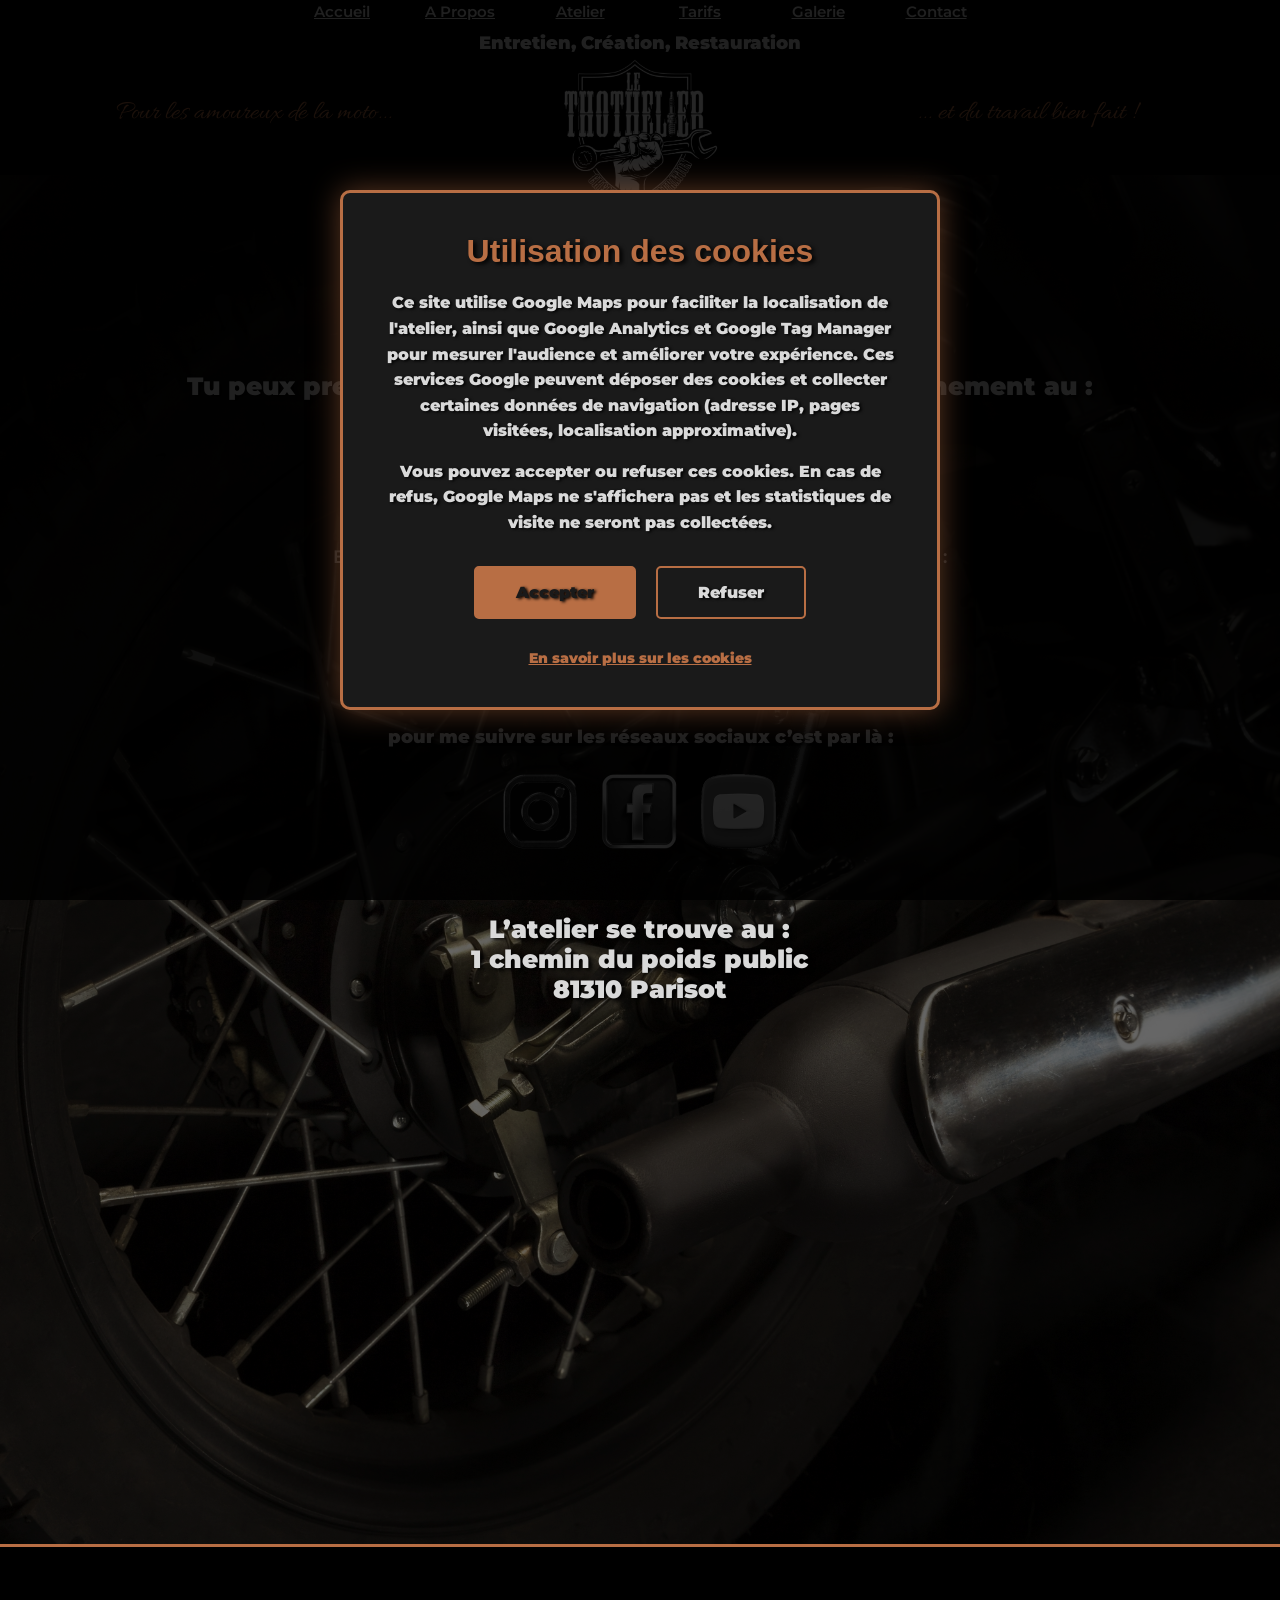
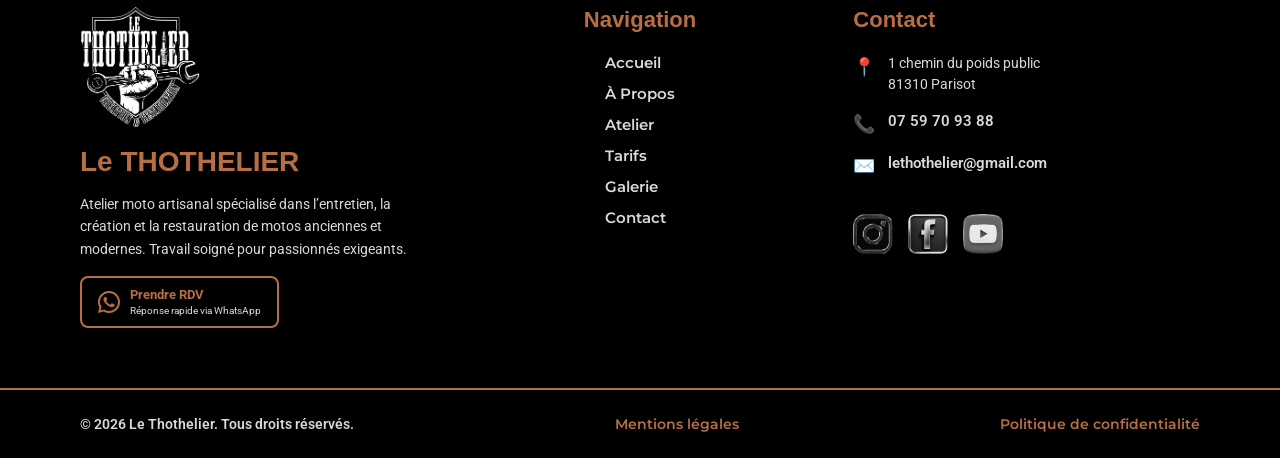
==== commit f05b8690: "Add files via upload" ====
--- a/contact.html
+++ b/contact.html
@@ -67,9 +67,9 @@
     <!-- Menu navigation -->
     <div id="ibgh0y-4">
       <a href="/index.html" id="iqcihh-5">Accueil</a>
-      <a href="/index.html#AProposAncre" id="iqcihh-2-5">A Propos</a>
-      <a href="/index.html#AtelierAncre" id="iqcihh-2-2-2">Atelier</a>
-      <a href="/index.html#TarifsAncre" id="iqcihh-2-2-2-2-5">Tarifs</a>
+      <a href="/index.html?anchor=AProposAncre" id="iqcihh-2-5">A Propos</a>
+      <a href="/index.html?anchor=AtelierAncre" id="iqcihh-2-2-2">Atelier</a>
+      <a href="/index.html?anchor=TarifsAncre" id="iqcihh-2-2-2-2-5">Tarifs</a>
       <a href="/galerie.html" id="iqcihh-2-2-2-2-2-2-4">Galerie</a>
       <a href="/contact.html" id="iqcihh-2-2-2-2-2-5">Contact</a>
     </div>
@@ -123,21 +123,16 @@
       
       <div id="idtek9-3">
         <div id="ii8af3">
-          <!-- Instagram - Ouvre dans un nouvel onglet -->
-          <a href="https://www.instagram.com/le_th0thelier/?hl=fr" id="iviusm" target="_blank" rel="noopener noreferrer">
-            <img alt="Instagram" id="ily3vl" src="/assets/logo instagram.png"/>
-          </a>
-          
-          <!-- Facebook - Ouvre dans un nouvel onglet -->
-          <a href="https://www.facebook.com/profile.php?id=100091931688719" id="iviusm-2" target="_blank" rel="noopener noreferrer">
-            <img alt="Facebook" id="ily3vl-2" src="/assets/logo facebook.png"/>
-          </a>
-          
-          <!-- YouTube - Ouvre dans un nouvel onglet -->
-          <a href="https://www.youtube.com/@Le_Thothelier" id="i952fi" target="_blank" rel="noopener noreferrer">
-            <img alt="Youtube" id="issqzh" src="/assets/logo youtube.png"/>
-          </a>
-        </div>
+          <a href="https://www.instagram.com/le_th0thelier/?hl=fr" target="_blank" rel="noopener noreferrer">
+            <img alt="Instagram" src="/assets/logo instagram.png" style="width:75px;height:75px;object-fit:contain;margin:0 12px" />
+          </a>
+          <a href="https://www.facebook.com/profile.php?id=100091931688719" target="_blank" rel="noopener noreferrer">
+            <img alt="Facebook" src="/assets/logo facebook.png" style="width:75px;height:75px;object-fit:contain;margin:0 12px" />
+          </a>
+          <a href="https://www.youtube.com/@Le_Thothelier" target="_blank" rel="noopener noreferrer">
+            <img alt="YouTube" src="/assets/logo youtube.png" style="width:75px;height:75px;object-fit:contain;margin:0 12px" />
+          </a>
+</div>
       </div>
       
       <!-- Adresse -->
@@ -190,9 +185,9 @@
       <h4 class="footer-title">Navigation</h4>
       <nav class="footer-nav">
         <a href="/index.html" class="footer-link">Accueil</a>
-        <a href="/index.html#AProposAncre" class="footer-link">&Agrave; Propos</a>
-        <a href="/index.html#AtelierAncre" class="footer-link">Atelier</a>
-        <a href="/index.html#TarifsAncre" class="footer-link">Tarifs</a>
+        <a href="/index.html?anchor=AProposAncre" class="footer-link">&Agrave; Propos</a>
+        <a href="/index.html?anchor=AtelierAncre" class="footer-link">Atelier</a>
+        <a href="/index.html?anchor=TarifsAncre" class="footer-link">Tarifs</a>
         <a href="/galerie.html" class="footer-link">Galerie</a>
         <a href="/contact.html" class="footer-link">Contact</a>
       </nav>
@@ -226,7 +221,7 @@
           <a href="https://www.youtube.com/@Le_Thothelier" target="_blank" rel="noopener noreferrer" class="social-link" aria-label="YouTube">
             <img src="/assets/logo youtube.png" alt="YouTube" class="social-icon"/>
           </a>
-        </div>
+</div>
       </div>
     </div>
     
